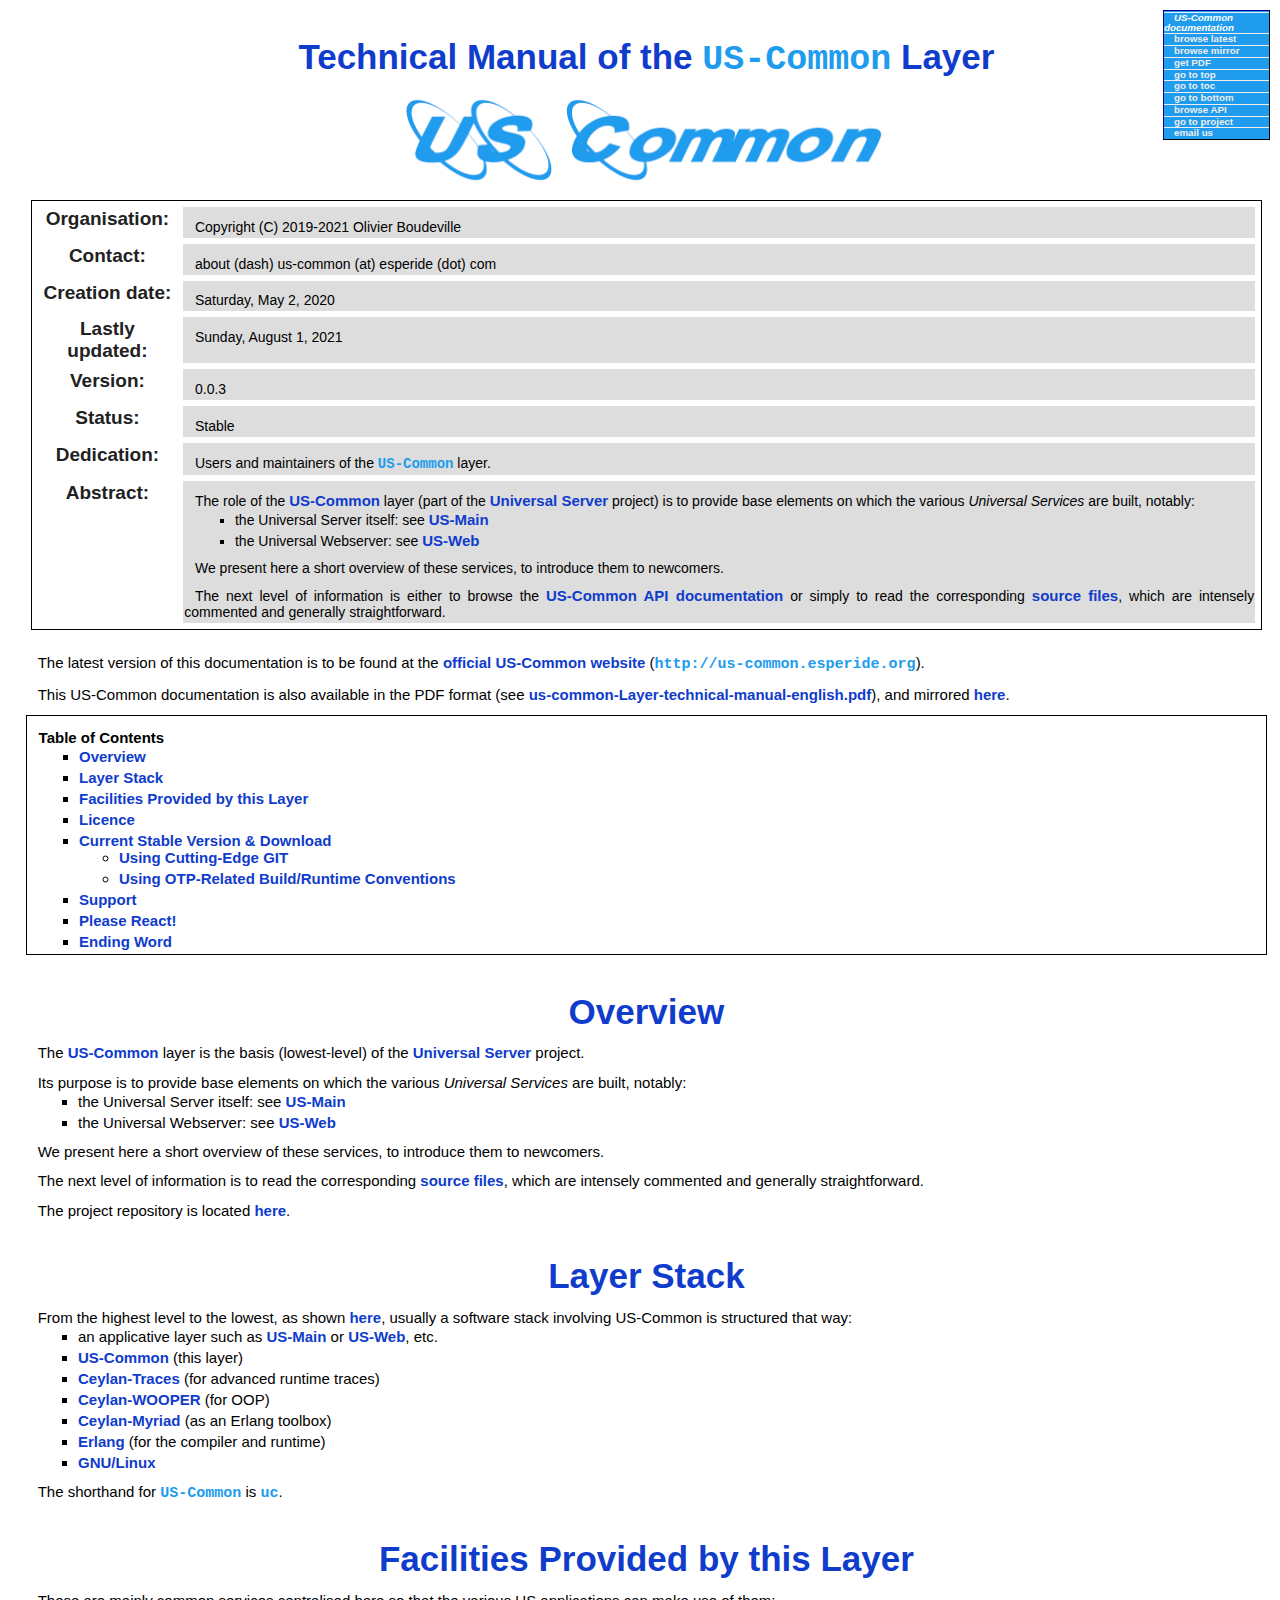
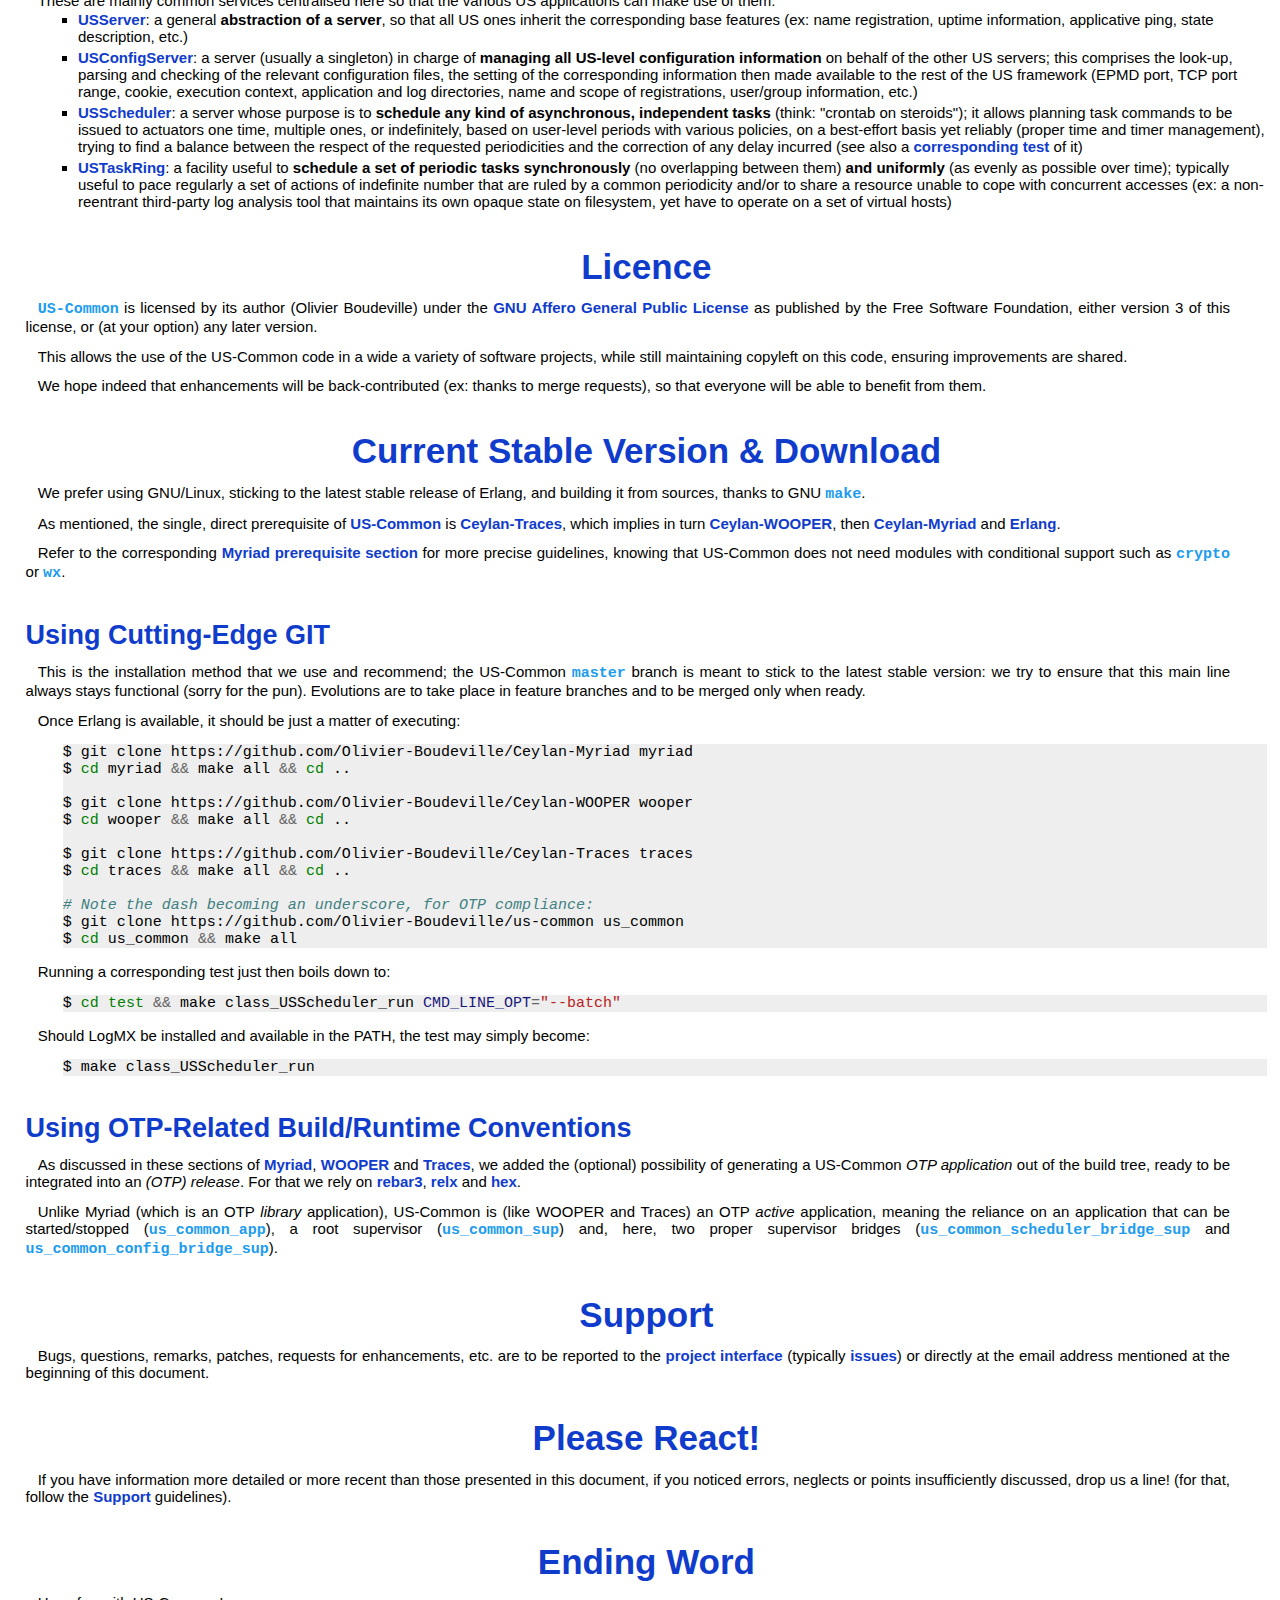
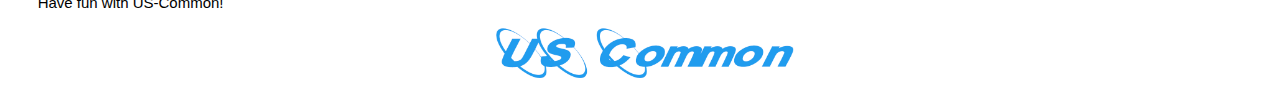
==== us-common-technical-manual-english.html @ 62f4a08a "US-Common doc updated." ====
<?xml version="1.0" encoding="utf-8" ?>
<!DOCTYPE html PUBLIC "-//W3C//DTD XHTML 1.0 Transitional//EN" "http://www.w3.org/TR/xhtml1/DTD/xhtml1-transitional.dtd">
<html xmlns="http://www.w3.org/1999/xhtml" xml:lang="en" lang="en">
<head>
<meta http-equiv="Content-Type" content="text/html; charset=utf-8" />
<meta name="generator" content="Docutils 0.17.1: http://docutils.sourceforge.net/" />
<title>Welcome to the US-Common documentation</title>
<meta content="US-Common" name="keywords" />
<link rel="stylesheet" href="pygments-default.css" type="text/css" />
<link rel="stylesheet" href="us-common.css" type="text/css" />
<link href="us-common-icon.png" rel="icon">
<meta name="viewport" content="width=device-width, initial-scale=1.0">
</head>
<body>
<div class="document" id="technical-manual-of-the-us-common-layer">
<h1 class="title">Technical Manual of the <tt class="docutils literal"><span class="pre">US-Common</span></tt> Layer</h1>

<span class="target" id="top"></span><p><span class="raw-html"><a name="us-common_top"></a></span></p>
<p><span class="raw-html"><div class="banner"><p><em>US-Common documentation</em> <a href="http://us-common.esperide.org">browse latest</a> <a href="https://olivier-boudeville.github.io/us-common/index.html">browse mirror</a> <a href="us-common-technical-manual-english.pdf">get PDF</a> <a href="#us-common_top">go to top</a> <a href="#us-common_toc">go to toc</a> <a href="#us-common_bottom">go to bottom</a> <a href="api-doc/index.html">browse API</a> <a href="https://github.com/Olivier-Boudeville/us-common">go to project</a> <a href="mailto:about(dash)us-common(at)esperide(dot)com?subject=[US-Common]%20Remark">email us</a></p></div></span></p>
<p><span class="raw-html"><center><img src="us-common-title.png" width="40%"></img></span>
</p>
<table class="docutils field-list" frame="void" rules="none">
<col class="field-name" />
<col class="field-body" />
<tbody valign="top">
<tr class="field"><th class="field-name">Organisation:</th><td class="field-body"><p class="first">Copyright (C) 2019-2021 Olivier Boudeville</p>
</td>
</tr>
<tr class="field"><th class="field-name">Contact:</th><td class="field-body"><p class="first">about (dash) us-common (at) esperide (dot) com</p>
</td>
</tr>
<tr class="field"><th class="field-name">Creation date:</th><td class="field-body"><p class="first">Saturday, May 2, 2020</p>
</td>
</tr>
<tr class="field"><th class="field-name">Lastly updated:</th><td class="field-body"><p class="first">Sunday, August 1, 2021</p>
</td>
</tr>
<tr class="field"><th class="field-name">Version:</th><td class="field-body"><p class="first">0.0.3</p>
</td>
</tr>
<tr class="field"><th class="field-name">Status:</th><td class="field-body"><p class="first">Stable</p>
</td>
</tr>
<tr class="field"><th class="field-name">Dedication:</th><td class="field-body"><p class="first">Users and maintainers of the <tt class="docutils literal"><span class="pre">US-Common</span></tt> layer.</p>
</td>
</tr>
<tr class="field"><th class="field-name">Abstract:</th><td class="field-body"><p class="first">The role of the <a class="reference external" href="http://us-common.esperide.org/">US-Common</a> layer (part of the <a class="reference external" href="https://github.com/Olivier-Boudeville/Universal-Server">Universal Server</a> project) is to provide base elements on which the various <em>Universal Services</em> are built, notably:</p>
<ul class="simple">
<li>the Universal Server itself: see <a class="reference external" href="http://us-main.esperide.org/">US-Main</a></li>
<li>the Universal Webserver: see <a class="reference external" href="http://us-web.esperide.org/">US-Web</a></li>
</ul>
<p>We present here a short overview of these services, to introduce them to newcomers.</p>
<p class="last">The next level of information is either to browse the <a class="reference external" href="api-doc/index.html">US-Common API documentation</a> or simply to read the corresponding <a class="reference external" href="https://github.com/Olivier-Boudeville/us-common/tree/master/src">source files</a>, which are intensely commented and generally straightforward.</p>
</td>
</tr>
</tbody>
</table>
<p><span class="raw-html"></center></span></p>
<p>The latest version of this documentation is to be found at the <a class="reference external" href="http://us-common.esperide.org">official US-Common website</a> (<tt class="docutils literal"><span class="pre">http://us-common.esperide.org</span></tt>).</p>
<p><span class="raw-html">This US-Common documentation is also available in the PDF format (see <a href="us-common-technical-manual-english.pdf">us-common-Layer-technical-manual-english.pdf</a>), and mirrored <a href="https://olivier-boudeville.github.io/us-common/">here</a>.</span></p>
<p></p>
<p></p>
<p><span class="raw-html"><a name="us-common_toc"></a></span></p>
<div class="contents topic" id="id1">
<span id="table-of-contents"></span><p class="topic-title"><strong>Table of Contents</strong></p>
<ul class="simple">
<li><a class="reference internal" href="#overview" id="id16">Overview</a></li>
<li><a class="reference internal" href="#layer-stack" id="id17">Layer Stack</a></li>
<li><a class="reference internal" href="#facilities-provided-by-this-layer" id="id18">Facilities Provided by this Layer</a></li>
<li><a class="reference internal" href="#licence" id="id19">Licence</a></li>
<li><a class="reference internal" href="#current-stable-version-download" id="id20">Current Stable Version &amp; Download</a><ul>
<li><a class="reference internal" href="#using-cutting-edge-git" id="id21">Using Cutting-Edge GIT</a></li>
<li><a class="reference internal" href="#using-otp-related-build-runtime-conventions" id="id22">Using OTP-Related Build/Runtime Conventions</a></li>
</ul>
</li>
<li><a class="reference internal" href="#support" id="id23">Support</a></li>
<li><a class="reference internal" href="#please-react" id="id24">Please React!</a></li>
<li><a class="reference internal" href="#ending-word" id="id25">Ending Word</a></li>
</ul>
</div>
<p></p>
<div class="section" id="overview">
<h1><a class="toc-backref" href="#id16">Overview</a></h1>
<p>The <a class="reference external" href="http://us-common.esperide.org/">US-Common</a> layer is the basis (lowest-level) of the <a class="reference external" href="https://github.com/Olivier-Boudeville/Universal-Server">Universal Server</a> project.</p>
<p>Its purpose is to provide base elements on which the various <em>Universal Services</em> are built, notably:</p>
<ul class="simple">
<li>the Universal Server itself: see <a class="reference external" href="http://us.esperide.org/">US-Main</a></li>
<li>the Universal Webserver: see <a class="reference external" href="http://us-web.esperide.org/">US-Web</a></li>
</ul>
<p>We present here a short overview of these services, to introduce them to newcomers.</p>
<p>The next level of information is to read the corresponding <a class="reference external" href="https://github.com/Olivier-Boudeville/us-common/tree/master/src">source files</a>, which are intensely commented and generally straightforward.</p>
<p>The project repository is located <a class="reference external" href="https://github.com/Olivier-Boudeville/us-common">here</a>.</p>
</div>
<div class="section" id="layer-stack">
<h1><a class="toc-backref" href="#id17">Layer Stack</a></h1>
<p>From the highest level to the lowest, as shown <a class="reference external" href="https://github.com/Olivier-Boudeville/Universal-Server">here</a>, usually a software stack involving US-Common is structured that way:</p>
<ul class="simple">
<li>an applicative layer such as <a class="reference external" href="http://us-main.esperide.org/">US-Main</a> or <a class="reference external" href="http://us-web.esperide.org/">US-Web</a>, etc.</li>
<li><a class="reference external" href="http://us-common.esperide.org/">US-Common</a> (this layer)</li>
<li><a class="reference external" href="http://traces.esperide.org">Ceylan-Traces</a> (for advanced runtime traces)</li>
<li><a class="reference external" href="http://wooper.esperide.org">Ceylan-WOOPER</a> (for OOP)</li>
<li><a class="reference external" href="http://myriad.esperide.org">Ceylan-Myriad</a> (as an Erlang toolbox)</li>
<li><a class="reference external" href="http://erlang.org">Erlang</a> (for the compiler and runtime)</li>
<li><a class="reference external" href="https://en.wikipedia.org/wiki/Linux">GNU/Linux</a></li>
</ul>
<p>The shorthand for <tt class="docutils literal"><span class="pre">US-Common</span></tt> is <tt class="docutils literal">uc</tt>.</p>
<p></p>
</div>
<div class="section" id="facilities-provided-by-this-layer">
<h1><a class="toc-backref" href="#id18">Facilities Provided by this Layer</a></h1>
<p>These are mainly common services centralised here so that the various US applications can make use of them:</p>
<ul class="simple">
<li><a class="reference external" href="https://github.com/Olivier-Boudeville/us-common/blob/master/src/class_USServer.erl">USServer</a>: a general <strong>abstraction of a server</strong>, so that all US ones inherit the corresponding base features (ex: name registration, uptime information, applicative ping, state description, etc.)</li>
<li><a class="reference external" href="https://github.com/Olivier-Boudeville/us-common/blob/master/src/class_USConfigServer.erl">USConfigServer</a>: a server (usually a singleton) in charge of <strong>managing all US-level configuration information</strong> on behalf of the other US servers; this comprises the look-up, parsing and checking of the relevant configuration files, the setting of the corresponding information then made available to the rest of the US framework (EPMD port, TCP port range, cookie, execution context, application and log directories, name and scope of registrations, user/group information, etc.)</li>
<li><a class="reference external" href="https://github.com/Olivier-Boudeville/us-common/blob/master/src/class_USScheduler.erl">USScheduler</a>: a server whose purpose is to <strong>schedule any kind of asynchronous, independent tasks</strong> (think: &quot;crontab on steroids&quot;); it allows planning task commands to be issued to actuators one time, multiple ones, or indefinitely, based on user-level periods with various policies, on a best-effort basis yet reliably (proper time and timer management), trying to find a balance between the respect of the requested periodicities and the correction of any delay incurred (see also a <a class="reference external" href="https://github.com/Olivier-Boudeville/us-common/blob/master/test/class_USScheduler_test.erl">corresponding test</a> of it)</li>
<li><a class="reference external" href="https://github.com/Olivier-Boudeville/us-common/blob/master/src/class_USTaskRing.erl">USTaskRing</a>: a facility useful to <strong>schedule a set of periodic tasks synchronously</strong> (no overlapping between them) <strong>and uniformly</strong> (as evenly as possible over time); typically useful to pace regularly a set of actions of indefinite number that are ruled by a common periodicity and/or to share a resource unable to cope with concurrent accesses (ex: a non-reentrant third-party log analysis tool that maintains its own opaque state on filesystem, yet have to operate on a set of virtual hosts)</li>
</ul>
</div>
<div class="section" id="licence">
<span id="free-software"></span><h1><a class="toc-backref" href="#id19">Licence</a></h1>
<p><tt class="docutils literal"><span class="pre">US-Common</span></tt> is licensed by its author (Olivier Boudeville) under the <a class="reference external" href="https://www.gnu.org/licenses/agpl-3.0.en.html">GNU Affero General Public License</a> as published by the Free Software Foundation, either version 3 of this license, or (at your option) any later version.</p>
<p>This allows the use of the US-Common code in a wide a variety of software projects, while still maintaining copyleft on this code, ensuring improvements are shared.</p>
<p>We hope indeed that enhancements will be back-contributed (ex: thanks to merge requests), so that everyone will be able to benefit from them.</p>
</div>
<div class="section" id="current-stable-version-download">
<h1><a class="toc-backref" href="#id20">Current Stable Version &amp; Download</a></h1>
<p>We prefer using GNU/Linux, sticking to the latest stable release of Erlang, and building it from sources, thanks to GNU <tt class="docutils literal">make</tt>.</p>
<p>As mentioned, the single, direct prerequisite of <a class="reference external" href="https://github.com/Olivier-Boudeville/US-Common">US-Common</a> is <a class="reference external" href="https://github.com/Olivier-Boudeville/Ceylan-Traces">Ceylan-Traces</a>, which implies in turn <a class="reference external" href="https://github.com/Olivier-Boudeville/Ceylan-WOOPER">Ceylan-WOOPER</a>, then <a class="reference external" href="https://github.com/Olivier-Boudeville/Ceylan-Myriad">Ceylan-Myriad</a> and <a class="reference external" href="http://erlang.org">Erlang</a>.</p>
<p>Refer to the corresponding <a class="reference external" href="http://myriad.esperide.org#prerequisites">Myriad prerequisite section</a>  for more precise guidelines, knowing that US-Common does not need modules with conditional support such as <tt class="docutils literal">crypto</tt> or <tt class="docutils literal">wx</tt>.</p>
<div class="section" id="using-cutting-edge-git">
<h2><a class="toc-backref" href="#id21">Using Cutting-Edge GIT</a></h2>
<p>This is the installation method that we use and recommend; the US-Common <tt class="docutils literal">master</tt> branch is meant to stick to the latest stable version: we try to ensure that this main line always stays functional (sorry for the pun). Evolutions are to take place in feature branches and to be merged only when ready.</p>
<p>Once Erlang is available, it should be just a matter of executing:</p>
<pre class="code bash literal-block">
$ git clone https://github.com/Olivier-Boudeville/Ceylan-Myriad myriad
$ <span class="nb">cd</span> myriad <span class="o">&amp;&amp;</span> make all <span class="o">&amp;&amp;</span> <span class="nb">cd</span> ..

$ git clone https://github.com/Olivier-Boudeville/Ceylan-WOOPER wooper
$ <span class="nb">cd</span> wooper <span class="o">&amp;&amp;</span> make all <span class="o">&amp;&amp;</span> <span class="nb">cd</span> ..

$ git clone https://github.com/Olivier-Boudeville/Ceylan-Traces traces
$ <span class="nb">cd</span> traces <span class="o">&amp;&amp;</span> make all <span class="o">&amp;&amp;</span> <span class="nb">cd</span> ..

<span class="c1"># Note the dash becoming an underscore, for OTP compliance:
</span>$ git clone https://github.com/Olivier-Boudeville/us-common us_common
$ <span class="nb">cd</span> us_common <span class="o">&amp;&amp;</span> make all
</pre>
<p>Running a corresponding test just then boils down to:</p>
<pre class="code bash literal-block">
$ <span class="nb">cd</span> <span class="nb">test</span> <span class="o">&amp;&amp;</span> make class_USScheduler_run <span class="nv">CMD_LINE_OPT</span><span class="o">=</span><span class="s2">&quot;--batch&quot;</span>
</pre>
<p>Should LogMX be installed and available in the PATH, the test may simply become:</p>
<pre class="code bash literal-block">
$ make class_USScheduler_run
</pre>
<p><span class="raw-html"><a name="otp"></a></span></p>
</div>
<div class="section" id="using-otp-related-build-runtime-conventions">
<span id="otp-build"></span><h2><a class="toc-backref" href="#id22">Using OTP-Related Build/Runtime Conventions</a></h2>
<p>As discussed in these sections of <a class="reference external" href="http://myriad.esperide.org/myriad.html#otp">Myriad</a>, <a class="reference external" href="http://wooper.esperide.org/index.html#otp">WOOPER</a> and <a class="reference external" href="http://traces.esperide.org/index.html#otp">Traces</a>, we added the (optional) possibility of generating a US-Common <em>OTP application</em> out of the build tree, ready to be integrated into an <em>(OTP) release</em>. For that we rely on <a class="reference external" href="https://www.rebar3.org/">rebar3</a>, <a class="reference external" href="https://github.com/erlware/relx">relx</a> and <a class="reference external" href="https://hex.pm/">hex</a>.</p>
<p>Unlike Myriad (which is an OTP <em>library</em> application), US-Common is (like WOOPER and Traces) an OTP <em>active</em> application, meaning the reliance on an application that can be started/stopped (<tt class="docutils literal">us_common_app</tt>), a root supervisor (<tt class="docutils literal">us_common_sup</tt>) and, here, two proper supervisor bridges (<tt class="docutils literal">us_common_scheduler_bridge_sup</tt> and <tt class="docutils literal">us_common_config_bridge_sup</tt>).</p>
</div>
</div>
<div class="section" id="support">
<h1><a class="toc-backref" href="#id23">Support</a></h1>
<p>Bugs, questions, remarks, patches, requests for enhancements, etc. are to be reported to the <a class="reference external" href="https://github.com/Olivier-Boudeville/us-common">project interface</a> (typically <a class="reference external" href="https://github.com/Olivier-Boudeville/us-common/issues">issues</a>) or directly at the email address mentioned at the beginning of this document.</p>
</div>
<div class="section" id="please-react">
<h1><a class="toc-backref" href="#id24">Please React!</a></h1>
<p>If you have information more detailed or more recent than those presented in this document, if you noticed errors, neglects or points insufficiently discussed, drop us a line! (for that, follow the <a class="reference internal" href="#support">Support</a> guidelines).</p>
</div>
<div class="section" id="ending-word">
<h1><a class="toc-backref" href="#id25">Ending Word</a></h1>
<p>Have fun with US-Common!</p>
<p><span class="raw-html"><center><img src="us-common-title.png" width="25%"></img></center></span>
</p>
<p><span class="raw-html"><a name="us-common_bottom"></a></span></p>
</div>
</div>
</body>
</html>
---- pygments-default.css ----
/* generated with ``pygmentize -S default -f html -a pre.code`` */
pre.code .hll { background-color: #ffffcc }
pre.code  { background: #f8f8f8; }
pre.code .c { color: #408080; font-style: italic } /* Comment */
pre.code .err { border: 1px solid #FF0000 } /* Error */
pre.code .k { color: #008000; font-weight: bold } /* Keyword */
pre.code .o { color: #666666 } /* Operator */
pre.code .cm { color: #408080; font-style: italic } /* Comment.Multiline */
pre.code .cp { color: #BC7A00 } /* Comment.Preproc */
pre.code .c1 { color: #408080; font-style: italic } /* Comment.Single */
pre.code .cs { color: #408080; font-style: italic } /* Comment.Special */
pre.code .gd { color: #A00000 } /* Generic.Deleted */
pre.code .ge { font-style: italic } /* Generic.Emph */
pre.code .gr { color: #FF0000 } /* Generic.Error */
pre.code .gh { color: #000080; font-weight: bold } /* Generic.Heading */
pre.code .gi { color: #00A000 } /* Generic.Inserted */
pre.code .go { color: #808080 } /* Generic.Output */
pre.code .gp { color: #000080; font-weight: bold } /* Generic.Prompt */
pre.code .gs { font-weight: bold } /* Generic.Strong */
pre.code .gu { color: #800080; font-weight: bold } /* Generic.Subheading */
pre.code .gt { color: #0040D0 } /* Generic.Traceback */
pre.code .kc { color: #008000; font-weight: bold } /* Keyword.Constant */
pre.code .kd { color: #008000; font-weight: bold } /* Keyword.Declaration */
pre.code .kn { color: #008000; font-weight: bold } /* Keyword.Namespace */
pre.code .kp { color: #008000 } /* Keyword.Pseudo */
pre.code .kr { color: #008000; font-weight: bold } /* Keyword.Reserved */
pre.code .kt { color: #B00040 } /* Keyword.Type */
pre.code .m { color: #666666 } /* Literal.Number */
pre.code .s { color: #BA2121 } /* Literal.String */
pre.code .na { color: #7D9029 } /* Name.Attribute */
pre.code .nb { color: #008000 } /* Name.Builtin */
pre.code .nc { color: #0000FF; font-weight: bold } /* Name.Class */
pre.code .no { color: #880000 } /* Name.Constant */
pre.code .nd { color: #AA22FF } /* Name.Decorator */
pre.code .ni { color: #999999; font-weight: bold } /* Name.Entity */
pre.code .ne { color: #D2413A; font-weight: bold } /* Name.Exception */
pre.code .nf { color: #0000FF } /* Name.Function */
pre.code .nl { color: #A0A000 } /* Name.Label */
pre.code .nn { color: #0000FF; font-weight: bold } /* Name.Namespace */
pre.code .nt { color: #008000; font-weight: bold } /* Name.Tag */
pre.code .nv { color: #19177C } /* Name.Variable */
pre.code .ow { color: #AA22FF; font-weight: bold } /* Operator.Word */
pre.code .w { color: #bbbbbb } /* Text.Whitespace */
pre.code .mf { color: #666666 } /* Literal.Number.Float */
pre.code .mh { color: #666666 } /* Literal.Number.Hex */
pre.code .mi { color: #666666 } /* Literal.Number.Integer */
pre.code .mo { color: #666666 } /* Literal.Number.Oct */
pre.code .sb { color: #BA2121 } /* Literal.String.Backtick */
pre.code .sc { color: #BA2121 } /* Literal.String.Char */
pre.code .sd { color: #BA2121; font-style: italic } /* Literal.String.Doc */
pre.code .s2 { color: #BA2121 } /* Literal.String.Double */
pre.code .se { color: #BB6622; font-weight: bold } /* Literal.String.Escape */
pre.code .sh { color: #BA2121 } /* Literal.String.Heredoc */
pre.code .si { color: #BB6688; font-weight: bold } /* Literal.String.Interpol */
pre.code .sx { color: #008000 } /* Literal.String.Other */
pre.code .sr { color: #BB6688 } /* Literal.String.Regex */
pre.code .s1 { color: #BA2121 } /* Literal.String.Single */
pre.code .ss { color: #19177C } /* Literal.String.Symbol */
pre.code .bp { color: #008000 } /* Name.Builtin.Pseudo */
pre.code .vc { color: #19177C } /* Name.Variable.Class */
pre.code .vg { color: #19177C } /* Name.Variable.Global */
pre.code .vi { color: #19177C } /* Name.Variable.Instance */
pre.code .il { color: #666666 } /* Literal.Number.Integer.Long */
---- us-common.css ----
/* This document is a part of the Universal Server Project */
/* Standard Cascading Style Sheet File */


/* Created: 24 May 2003 */

/* Author: Olivier Boudeville */
/* (olivier (dot) boudeville (at) esperide (dot) com) */
/* Updated: Michal Guerquin (michalg@gmail.com) */


pre.code {
	margin-left: 3%;
	background: #eeeeee;
	text-indent: 0%;
}


.literal {
	color: #209CEE;
	font-weight: bold;
}


/* For command printouts: */
.literal-block {
	background: #d1f1f1;
	margin-left: 2%;
}


div.box {
	color: #FF0000;
	background: #FFFFFF;
	border: solid;
	padding: 5px;
	border-width: thin;
	text-align: left;
}


div.centered {
	text-align: center;
	margin-left: auto;
	margin-right: auto;
}


div.contents {
	border: solid;
	border-width: thin;
}


body {
	color: #000000;
	background: #FFFFFF;
	font-family: arial, helvetica, sans-serif;
	font-size: 15px;
	text-align: left;
	margin-left: 2%;
	margin-right: 1%;
	margin-top: 2%;
	margin-bottom: 2%;
}


/* At least most titles are hyperlinks, thus changing for example colors in h1,
   h2, etc. is often useless.
 */


h1.Huge {
	color: #00FF00;
	background: transparent;
	font-size: 70px;
	font-weight: bold;
	font-family: Verdana, serif;
	margin-top: 0%;
	margin-bottom: 0;
	margin-left: 2%;
	margin-right: 2%;
	text-align: center;
}


h1.Big {
	color: #00FF00;
	font-family: "Lucida Sans Unicode", serif;
	font-size: 40px;
}


h1 {
	color: #103CCC;
	font-size: 35px;
	background: transparent;
	font-weight: bold;
	text-align: center;
	margin-top: 3%;
	margin-bottom: 1%;
	margin-left: 2%;
	margin-right: 2%;
}


h2 {
	color: #00FF00;
	font-size: 27px;
	background: transparent;
	text-align: left;
	margin-top: 3%;
	margin-bottom: 1%;
}


h3 {
	color: #444444;
	font-size: 22px;
	background: transparent;
	margin-top: 2%;
	margin-bottom: 1%;
	margin-left: 7%;
	margin-right: 4%;
}


h4 {
	color: #3161fc;
	font-size: 20px;
	margin-left: 10%;
	margin-right: 7%;
	margin-top: 2%;
	margin-bottom: 1%;
	font-weight: bold;
}


h5 {
	color: #1c3071;
	font-size: 16px;
	margin-left: 15%;
	margin-right: 15%;
	font-weight: bold;
	margin-top: 2%;
	margin-bottom: 1%;
}


h6 {
	color: #FF0000;
	font-size: 15px;
	margin-left: 30%;
	margin-right: 5%;
	font-weight: bold;
	margin-top: 2%;
	margin-bottom: 1%;
}


h7 {
	color: #555555;
	font-size: 15px;
	margin-left: 10%;
	margin-right: 5%;
	font-weight: bold;
	margin-top: 2%;
	margin-bottom: 1%;
}


div.Visited {
	color: #CCCCCC;
	font-size: 20px;
}


dl {
	color: #000000;
	margin-top: 1%;
	margin-bottom: 1%;
	font-size: 16px;
	margin-left: 8%;
	margin-right: 2%;
	text-align: left;
	font-weight: bold;
}


dt {
	color: #000000;
	background: #00FF00;
	font-weight: bold;
	text-indent: 5px;
	line-height: 1.3;
	margin-left: 0%;
	margin-right: 0%;
	margin-top: 1%;
	margin-bottom: 1%;
}


dd {
	font-size: 16px;
	font-weight: normal;
	margin-top: 0%;
	margin-bottom: 2%;
}


p {
	margin-top: 1%;
	margin-bottom: 2px;
	margin-left: 0%;
	margin-right: 3%;
	text-align: justify;
	text-indent: 1%;
}


ul {
	/*color: #353535;*/
	margin-top: 0%;
	margin-bottom: 0%;
	margin-left: 1%;
	text-align: left;
	list-style: square;
	margin-right: 0%;
}


ol {
	/*color: #353535;*/
	margin-top: 0%;
	margin-bottom: 0%;
	margin-left: 1%;
	text-align: left;
	list-style: decimal;
	margin-right: 0%;
}


ul li {
	/*color: #333333;*/
	margin-top: 0%;
	margin-bottom: 4px;
	margin-left: 0%;
	margin-right: 0%;
}


ol li {
	/*color: #333333;*/
	margin-top: 0%;
	margin-bottom: 4px;
	margin-left: 0%;
	margin-right: 0%;
}


ul li ul {
	list-style: circle;
	margin-left: 0%;
}


ul ul ul li {
	list-style: disc;
}


pre {
	font-family: monospace, serif;
}


table {
	color: #000000;
	margin: 5px;
	margin-top: 1%;
	margin-bottom: 2%;
	border: solid;
	border-width: thin;
	border-collapse: separate;
	border-spacing: 5pt;
}


table caption {
	font-size: 15px;
	caption-side: bottom;
	text-align: center;
	font-style: italic;
}

table p, table dl, ol p, ul p, dl p, blockquote p, .note p, .note ul, .note ol, .note dl, li pre, dd pre {
	margin-left: 0;
	margin-right: 0;
}


div.admonition, div.attention, div.caution, div.danger, div.error,
div.hint, div.important, div.note, div.tip, div.warning {
	margin: 2em ;
	border: medium outset ;
	padding: 1em }

div.admonition p.admonition-title, div.hint p.admonition-title,
div.important p.admonition-title, div.note p.admonition-title,
div.tip p.admonition-title {
	font-weight: bold ;
	font-family: sans-serif }

div.attention p.admonition-title, div.caution p.admonition-title,
div.danger p.admonition-title, div.error p.admonition-title,
div.warning p.admonition-title, .code .error {
	color: red ;
	font-weight: bold ;
	font-family: sans-serif }

div.dedication {
	margin: 2em 5em ;
	text-align: center ;
	font-style: italic }

div.dedication p.topic-title {
	font-weight: bold ;
	font-style: normal }

div.figure {
	margin-left: 2em ;
	margin-right: 2em }

div.footer, div.header {
	clear: both;
	font-size: smaller }

div.line-block {
	display: block ;
	margin-top: 1em ;
	margin-bottom: 1em }

div.line-block div.line-block {
	margin-top: 0 ;
	margin-bottom: 0 ;
	margin-left: 1.5em }

div.sidebar {
	margin: 0 0 0.5em 1em ;
	border: medium outset ;
	padding: 1em ;
	background-color: #ffffee ;
	width: 40% ;
	float: right ;
	clear: right }


tr {
	font-family: arial, helvetica, sans-serif;
	font-size: 15px;
	border: thin;
}


th {
	color: #222222;
	font-family: arial, helvetica, sans-serif;
	font-weight: bold;
	font-size: 19px;
	text-align: center;
}


td {
	background: #dddddd;
	font-size: 14px;
}


p.top {
	background: #00FF00;
	margin-left: 1%;
	margin-right: 1%;
}


blockquote {
	margin-left: 8%;
	margin-right: 8%;
	border: thin ridge #DDDDDD;
}


blockquote pre {
	margin-left: 1%;
	margin-right: 1%;
}


/* For code snippets in blockquotes: */

.line {
	font-family: monospace, serif;
}


.line-block {
	font-family: monospace, serif;
	font-size: 14px;
}



#responsive-image-full {
	width: 95%;
	height: auto;
}


#responsive-image-large {
	width: 70%;
	height: auto;
}


#responsive-image-intermediate {
	width: 55%;
	height: auto;
}


#responsive-image-medium {
	width: 40%;
	height: auto;
}


#responsive-image-reduced {
	width: 32%;
	height: auto;
}


#responsive-image-small {
	width: 25%;
	height: auto;
}


#responsive-image-tiny {
	width: 15%;
	height: auto;
}


#responsive-image-xsmall {
	width: 10%;
	height: auto;
}


a img {
	border: none;
	border-color: #000000;
}


dt a:link {
	font-weight: bold;
	color: #EFEFEF;
}


dt a:visited {
	font-weight: bold;
	color: #BABABA;
	margin-top: .8em;
}


td a {
	font-weight: bold;
	font-size: 15px;
}


a:link {
	color:#103CCC;
	background: transparent;
	font-weight: bold;
	text-decoration: none;
	/*font-size: 110%;    */
}


a:visited {
	color: #6666FF;
	background: transparent;
	font-weight: bold;
	text-decoration: none;
}


a:hover {
	text-decoration: underline;
}



code {
	color: #FF0000;
	font-size: 17px;
	font-weight: normal;
	font-family: Courier, serif;
	/* disabled:
	background: #00FF00;
	border-left-style: solid;
	border-left-width: 3px;
	border-right-style: none;
	border-top-style: none;
	border-bottom-style: none;
	*/
}


b {
	color: #000000;
	font-size: 16px;
	font-weight: bold;
}


/* Taken from http://www.w3.org/Style/Examples/007/menus.html */

div.banner {
	/*background: #00FF00;*/
	margin: 0;
	font-size: 65%;
	font-weight: bold;
	line-height: 1.0;
	text-align: center;
	position: fixed;
	top: 1em;
	left: auto;
	width: 11em;
	right: 1em;
}


div.banner p {
	/*color: #00FF00;*/
	background: #209CEE;
	margin-left: 0em;
	padding: 0em;
	font-family: Arial, sans-serif;
	border: thin outset #000044;
	margin-top: 0%;
	margin-bottom: 0%;
	margin-left: 0%;
	margin-right: 0%;
}


div.banner a, div.banner em { display: block; margin-top: 1px; margin-bottom: 1px; }
div.banner a, div.banner em { border-top: 1px groove #EEEEEE; text-indent: 10px; } /* separator */
div.banner a:first-child { border-top: none; }
div.banner em { color: #FFFFFF; font-weight: bold; } /* head of column */

div.banner a:link { color: #EEEEEE; text-decoration: none; }
div.banner a:visited { color: #CCCCCC; text-decoration: none; }
div.banner a:hover { color: #000000; background: #FFFFFF; }
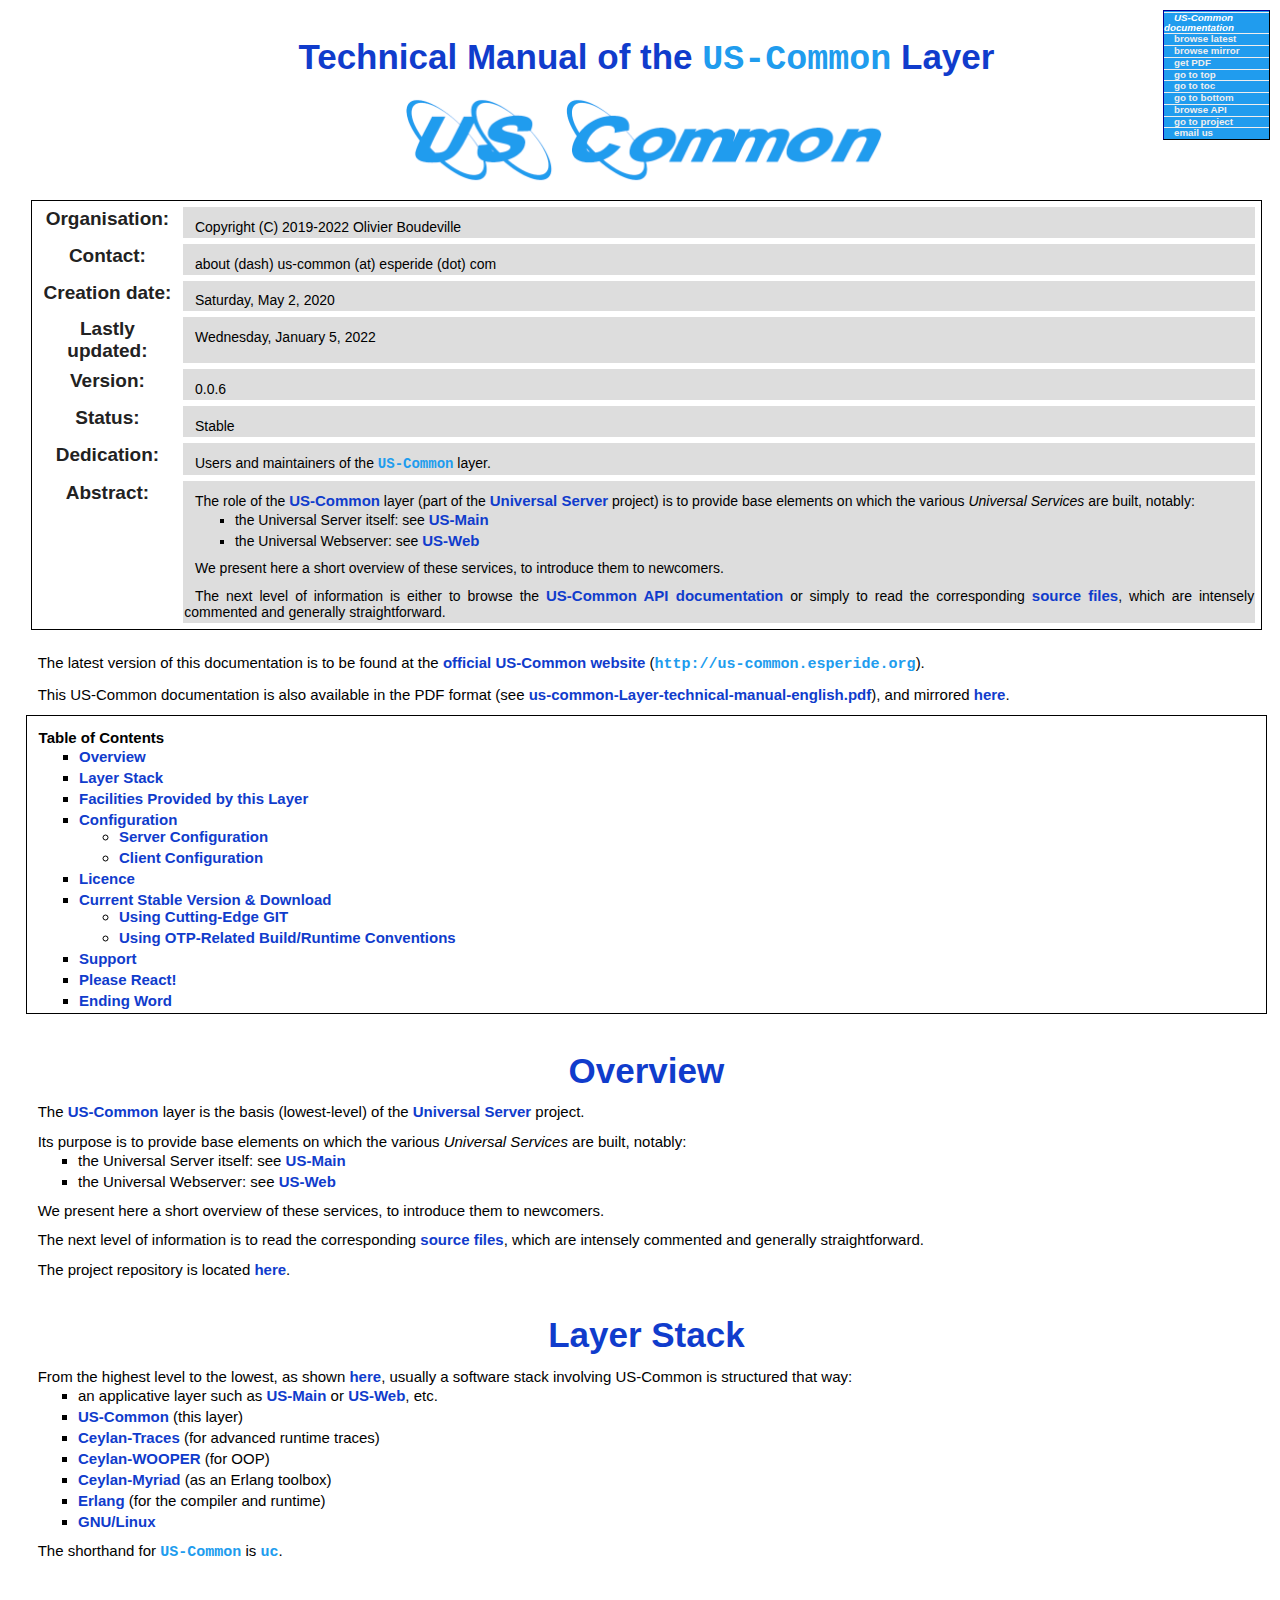
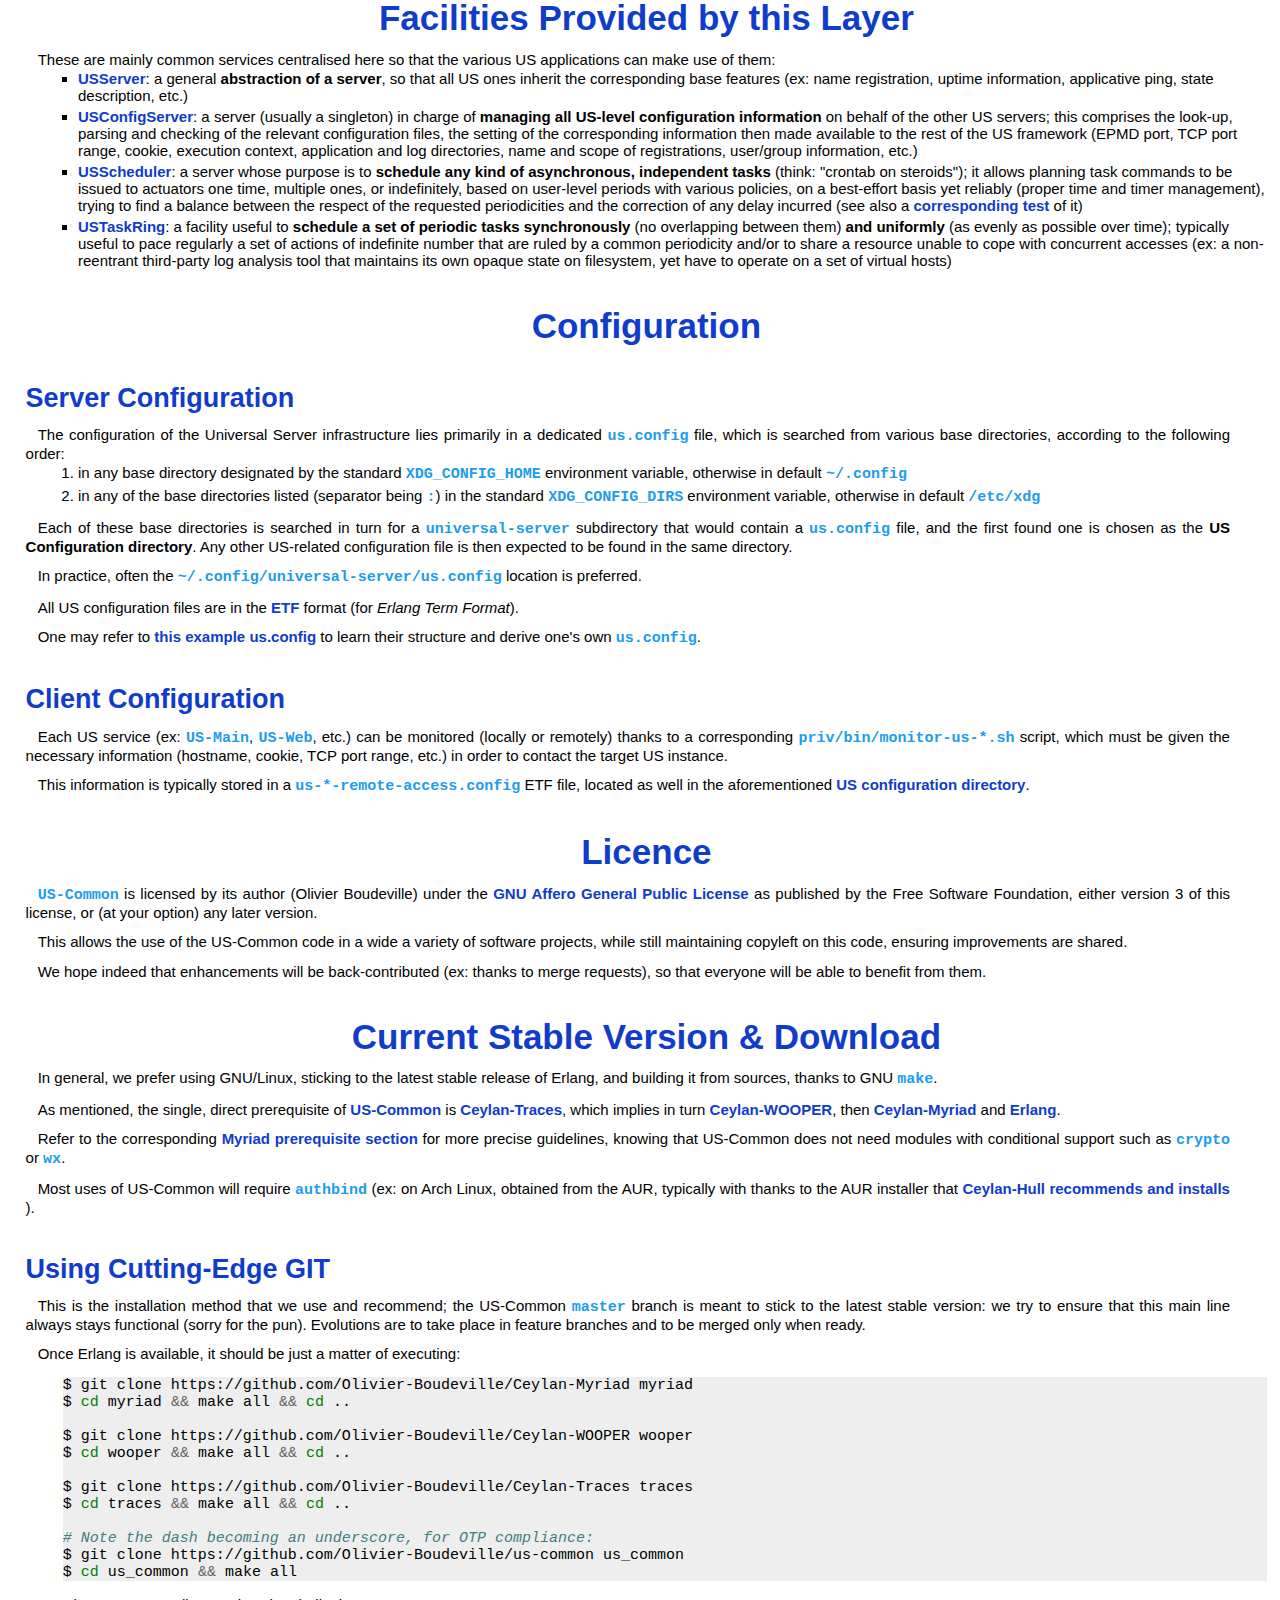
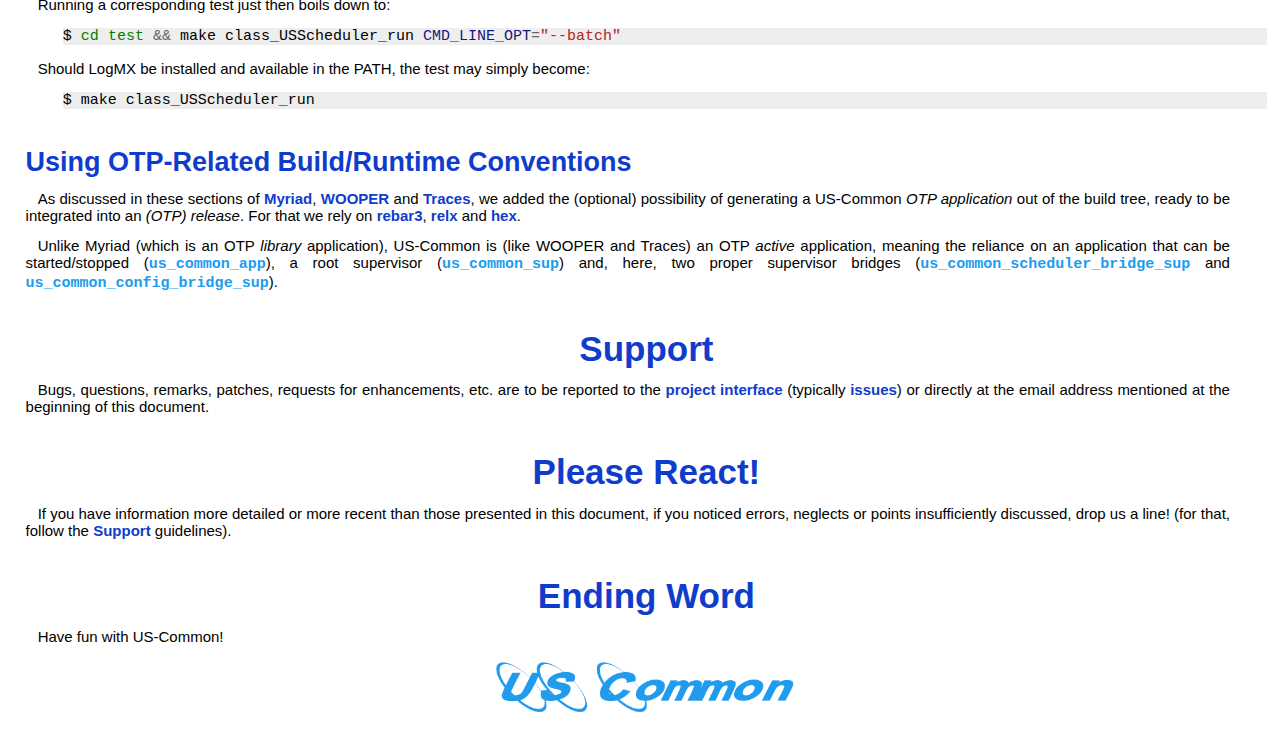
==== commit b2081005: "US-Common doc updated." ====
--- a/us-common-technical-manual-english.html
+++ b/us-common-technical-manual-english.html
@@ -3,7 +3,7 @@
 <html xmlns="http://www.w3.org/1999/xhtml" xml:lang="en" lang="en">
 <head>
 <meta http-equiv="Content-Type" content="text/html; charset=utf-8" />
-<meta name="generator" content="Docutils 0.17.1: http://docutils.sourceforge.net/" />
+<meta name="generator" content="Docutils 0.16: http://docutils.sourceforge.net/" />
 <title>Welcome to the US-Common documentation</title>
 <meta content="US-Common" name="keywords" />
 <link rel="stylesheet" href="pygments-default.css" type="text/css" />
@@ -23,7 +23,7 @@
 <col class="field-name" />
 <col class="field-body" />
 <tbody valign="top">
-<tr class="field"><th class="field-name">Organisation:</th><td class="field-body"><p class="first">Copyright (C) 2019-2021 Olivier Boudeville</p>
+<tr class="field"><th class="field-name">Organisation:</th><td class="field-body"><p class="first">Copyright (C) 2019-2022 Olivier Boudeville</p>
 </td>
 </tr>
 <tr class="field"><th class="field-name">Contact:</th><td class="field-body"><p class="first">about (dash) us-common (at) esperide (dot) com</p>
@@ -32,10 +32,10 @@
 <tr class="field"><th class="field-name">Creation date:</th><td class="field-body"><p class="first">Saturday, May 2, 2020</p>
 </td>
 </tr>
-<tr class="field"><th class="field-name">Lastly updated:</th><td class="field-body"><p class="first">Sunday, August 1, 2021</p>
-</td>
-</tr>
-<tr class="field"><th class="field-name">Version:</th><td class="field-body"><p class="first">0.0.3</p>
+<tr class="field"><th class="field-name">Lastly updated:</th><td class="field-body"><p class="first">Wednesday, January 5, 2022</p>
+</td>
+</tr>
+<tr class="field"><th class="field-name">Version:</th><td class="field-body"><p class="first">0.0.6</p>
 </td>
 </tr>
 <tr class="field"><th class="field-name">Status:</th><td class="field-body"><p class="first">Stable</p>
@@ -67,15 +67,20 @@
 <li><a class="reference internal" href="#overview" id="id16">Overview</a></li>
 <li><a class="reference internal" href="#layer-stack" id="id17">Layer Stack</a></li>
 <li><a class="reference internal" href="#facilities-provided-by-this-layer" id="id18">Facilities Provided by this Layer</a></li>
-<li><a class="reference internal" href="#licence" id="id19">Licence</a></li>
-<li><a class="reference internal" href="#current-stable-version-download" id="id20">Current Stable Version &amp; Download</a><ul>
-<li><a class="reference internal" href="#using-cutting-edge-git" id="id21">Using Cutting-Edge GIT</a></li>
-<li><a class="reference internal" href="#using-otp-related-build-runtime-conventions" id="id22">Using OTP-Related Build/Runtime Conventions</a></li>
+<li><a class="reference internal" href="#configuration" id="id19">Configuration</a><ul>
+<li><a class="reference internal" href="#server-configuration" id="id20">Server Configuration</a></li>
+<li><a class="reference internal" href="#client-configuration" id="id21">Client Configuration</a></li>
 </ul>
 </li>
-<li><a class="reference internal" href="#support" id="id23">Support</a></li>
-<li><a class="reference internal" href="#please-react" id="id24">Please React!</a></li>
-<li><a class="reference internal" href="#ending-word" id="id25">Ending Word</a></li>
+<li><a class="reference internal" href="#licence" id="id22">Licence</a></li>
+<li><a class="reference internal" href="#current-stable-version-download" id="id23">Current Stable Version &amp; Download</a><ul>
+<li><a class="reference internal" href="#using-cutting-edge-git" id="id24">Using Cutting-Edge GIT</a></li>
+<li><a class="reference internal" href="#using-otp-related-build-runtime-conventions" id="id25">Using OTP-Related Build/Runtime Conventions</a></li>
+</ul>
+</li>
+<li><a class="reference internal" href="#support" id="id26">Support</a></li>
+<li><a class="reference internal" href="#please-react" id="id27">Please React!</a></li>
+<li><a class="reference internal" href="#ending-word" id="id28">Ending Word</a></li>
 </ul>
 </div>
 <p></p>
@@ -116,19 +121,40 @@
 <li><a class="reference external" href="https://github.com/Olivier-Boudeville/us-common/blob/master/src/class_USTaskRing.erl">USTaskRing</a>: a facility useful to <strong>schedule a set of periodic tasks synchronously</strong> (no overlapping between them) <strong>and uniformly</strong> (as evenly as possible over time); typically useful to pace regularly a set of actions of indefinite number that are ruled by a common periodicity and/or to share a resource unable to cope with concurrent accesses (ex: a non-reentrant third-party log analysis tool that maintains its own opaque state on filesystem, yet have to operate on a set of virtual hosts)</li>
 </ul>
 </div>
+<div class="section" id="configuration">
+<h1><a class="toc-backref" href="#id19">Configuration</a></h1>
+<div class="section" id="server-configuration">
+<h2><a class="toc-backref" href="#id20">Server Configuration</a></h2>
+<p id="us-configuration-directory">The configuration of the Universal Server infrastructure lies primarily in a dedicated <tt class="docutils literal">us.config</tt> file, which is searched from various base directories, according to the following order:</p>
+<ol class="arabic simple">
+<li>in any base directory designated by the standard <tt class="docutils literal">XDG_CONFIG_HOME</tt> environment variable, otherwise in default <tt class="docutils literal"><span class="pre">~/.config</span></tt></li>
+<li>in any of the base directories listed (separator being <tt class="docutils literal">:</tt>) in the standard <tt class="docutils literal">XDG_CONFIG_DIRS</tt> environment variable, otherwise in default <tt class="docutils literal">/etc/xdg</tt></li>
+</ol>
+<p>Each of these base directories is searched in turn for a <tt class="docutils literal"><span class="pre">universal-server</span></tt> subdirectory that would contain a <tt class="docutils literal">us.config</tt> file, and the first found one is chosen as the <strong>US Configuration directory</strong>. Any other US-related configuration file is then expected to be found in the same directory.</p>
+<p>In practice, often the <tt class="docutils literal"><span class="pre">~/.config/universal-server/us.config</span></tt> location is preferred.</p>
+<p>All US configuration files are in the <a class="reference external" href="http://myriad.esperide.org/#etf">ETF</a> format (for <em>Erlang Term Format</em>).</p>
+<p>One may refer to <a class="reference external" href="https://github.com/Olivier-Boudeville/us-common/blob/master/priv/for-testing/us.config">this example us.config</a> to learn their structure and derive one's own <tt class="docutils literal">us.config</tt>.</p>
+</div>
+<div class="section" id="client-configuration">
+<h2><a class="toc-backref" href="#id21">Client Configuration</a></h2>
+<p>Each US service (ex: <tt class="docutils literal"><span class="pre">US-Main</span></tt>, <tt class="docutils literal"><span class="pre">US-Web</span></tt>, etc.) can be monitored (locally or remotely) thanks to a corresponding <tt class="docutils literal"><span class="pre">priv/bin/monitor-us-*.sh</span></tt> script, which must be given the necessary information (hostname, cookie, TCP port range, etc.) in order to contact the target US instance.</p>
+<p>This information is typically stored in a <tt class="docutils literal"><span class="pre">us-*-remote-access.config</span></tt> ETF file, located as well in the aforementioned <a class="reference internal" href="#us-configuration-directory">US configuration directory</a>.</p>
+</div>
+</div>
 <div class="section" id="licence">
-<span id="free-software"></span><h1><a class="toc-backref" href="#id19">Licence</a></h1>
+<span id="free-software"></span><h1><a class="toc-backref" href="#id22">Licence</a></h1>
 <p><tt class="docutils literal"><span class="pre">US-Common</span></tt> is licensed by its author (Olivier Boudeville) under the <a class="reference external" href="https://www.gnu.org/licenses/agpl-3.0.en.html">GNU Affero General Public License</a> as published by the Free Software Foundation, either version 3 of this license, or (at your option) any later version.</p>
 <p>This allows the use of the US-Common code in a wide a variety of software projects, while still maintaining copyleft on this code, ensuring improvements are shared.</p>
 <p>We hope indeed that enhancements will be back-contributed (ex: thanks to merge requests), so that everyone will be able to benefit from them.</p>
 </div>
 <div class="section" id="current-stable-version-download">
-<h1><a class="toc-backref" href="#id20">Current Stable Version &amp; Download</a></h1>
-<p>We prefer using GNU/Linux, sticking to the latest stable release of Erlang, and building it from sources, thanks to GNU <tt class="docutils literal">make</tt>.</p>
+<h1><a class="toc-backref" href="#id23">Current Stable Version &amp; Download</a></h1>
+<p>In general, we prefer using GNU/Linux, sticking to the latest stable release of Erlang, and building it from sources, thanks to GNU <tt class="docutils literal">make</tt>.</p>
 <p>As mentioned, the single, direct prerequisite of <a class="reference external" href="https://github.com/Olivier-Boudeville/US-Common">US-Common</a> is <a class="reference external" href="https://github.com/Olivier-Boudeville/Ceylan-Traces">Ceylan-Traces</a>, which implies in turn <a class="reference external" href="https://github.com/Olivier-Boudeville/Ceylan-WOOPER">Ceylan-WOOPER</a>, then <a class="reference external" href="https://github.com/Olivier-Boudeville/Ceylan-Myriad">Ceylan-Myriad</a> and <a class="reference external" href="http://erlang.org">Erlang</a>.</p>
 <p>Refer to the corresponding <a class="reference external" href="http://myriad.esperide.org#prerequisites">Myriad prerequisite section</a>  for more precise guidelines, knowing that US-Common does not need modules with conditional support such as <tt class="docutils literal">crypto</tt> or <tt class="docutils literal">wx</tt>.</p>
+<p>Most uses of US-Common will require <tt class="docutils literal">authbind</tt> (ex: on Arch Linux, obtained from the AUR, typically with thanks to the AUR installer that <a class="reference external" href="https://github.com/Olivier-Boudeville/Ceylan-Hull/blob/master/update-aur-installer.sh">Ceylan-Hull recommends and installs</a> ).</p>
 <div class="section" id="using-cutting-edge-git">
-<h2><a class="toc-backref" href="#id21">Using Cutting-Edge GIT</a></h2>
+<h2><a class="toc-backref" href="#id24">Using Cutting-Edge GIT</a></h2>
 <p>This is the installation method that we use and recommend; the US-Common <tt class="docutils literal">master</tt> branch is meant to stick to the latest stable version: we try to ensure that this main line always stays functional (sorry for the pun). Evolutions are to take place in feature branches and to be merged only when ready.</p>
 <p>Once Erlang is available, it should be just a matter of executing:</p>
 <pre class="code bash literal-block">
@@ -156,21 +182,21 @@
 <p><span class="raw-html"><a name="otp"></a></span></p>
 </div>
 <div class="section" id="using-otp-related-build-runtime-conventions">
-<span id="otp-build"></span><h2><a class="toc-backref" href="#id22">Using OTP-Related Build/Runtime Conventions</a></h2>
+<span id="otp-build"></span><h2><a class="toc-backref" href="#id25">Using OTP-Related Build/Runtime Conventions</a></h2>
 <p>As discussed in these sections of <a class="reference external" href="http://myriad.esperide.org/myriad.html#otp">Myriad</a>, <a class="reference external" href="http://wooper.esperide.org/index.html#otp">WOOPER</a> and <a class="reference external" href="http://traces.esperide.org/index.html#otp">Traces</a>, we added the (optional) possibility of generating a US-Common <em>OTP application</em> out of the build tree, ready to be integrated into an <em>(OTP) release</em>. For that we rely on <a class="reference external" href="https://www.rebar3.org/">rebar3</a>, <a class="reference external" href="https://github.com/erlware/relx">relx</a> and <a class="reference external" href="https://hex.pm/">hex</a>.</p>
 <p>Unlike Myriad (which is an OTP <em>library</em> application), US-Common is (like WOOPER and Traces) an OTP <em>active</em> application, meaning the reliance on an application that can be started/stopped (<tt class="docutils literal">us_common_app</tt>), a root supervisor (<tt class="docutils literal">us_common_sup</tt>) and, here, two proper supervisor bridges (<tt class="docutils literal">us_common_scheduler_bridge_sup</tt> and <tt class="docutils literal">us_common_config_bridge_sup</tt>).</p>
 </div>
 </div>
 <div class="section" id="support">
-<h1><a class="toc-backref" href="#id23">Support</a></h1>
+<h1><a class="toc-backref" href="#id26">Support</a></h1>
 <p>Bugs, questions, remarks, patches, requests for enhancements, etc. are to be reported to the <a class="reference external" href="https://github.com/Olivier-Boudeville/us-common">project interface</a> (typically <a class="reference external" href="https://github.com/Olivier-Boudeville/us-common/issues">issues</a>) or directly at the email address mentioned at the beginning of this document.</p>
 </div>
 <div class="section" id="please-react">
-<h1><a class="toc-backref" href="#id24">Please React!</a></h1>
+<h1><a class="toc-backref" href="#id27">Please React!</a></h1>
 <p>If you have information more detailed or more recent than those presented in this document, if you noticed errors, neglects or points insufficiently discussed, drop us a line! (for that, follow the <a class="reference internal" href="#support">Support</a> guidelines).</p>
 </div>
 <div class="section" id="ending-word">
-<h1><a class="toc-backref" href="#id25">Ending Word</a></h1>
+<h1><a class="toc-backref" href="#id28">Ending Word</a></h1>
 <p>Have fun with US-Common!</p>
 <p><span class="raw-html"><center><img src="us-common-title.png" width="25%"></img></center></span>
 </p>
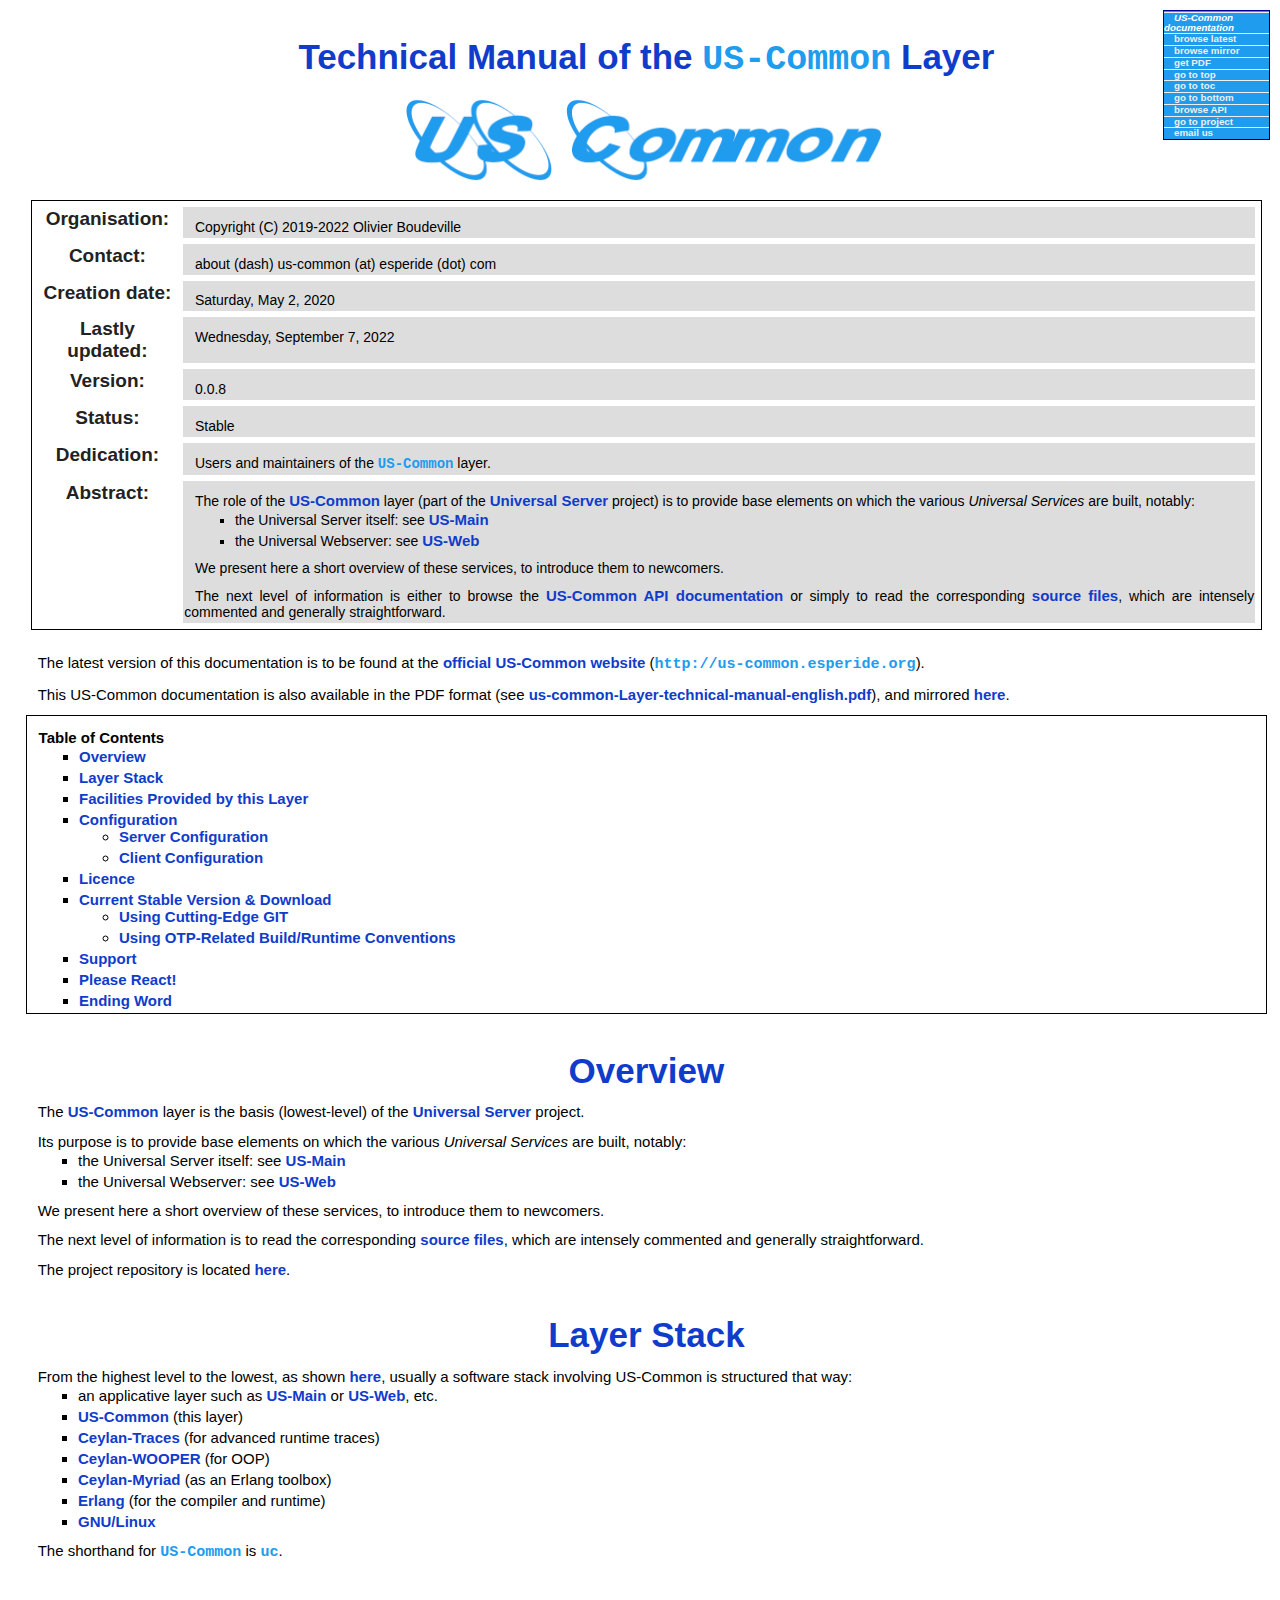
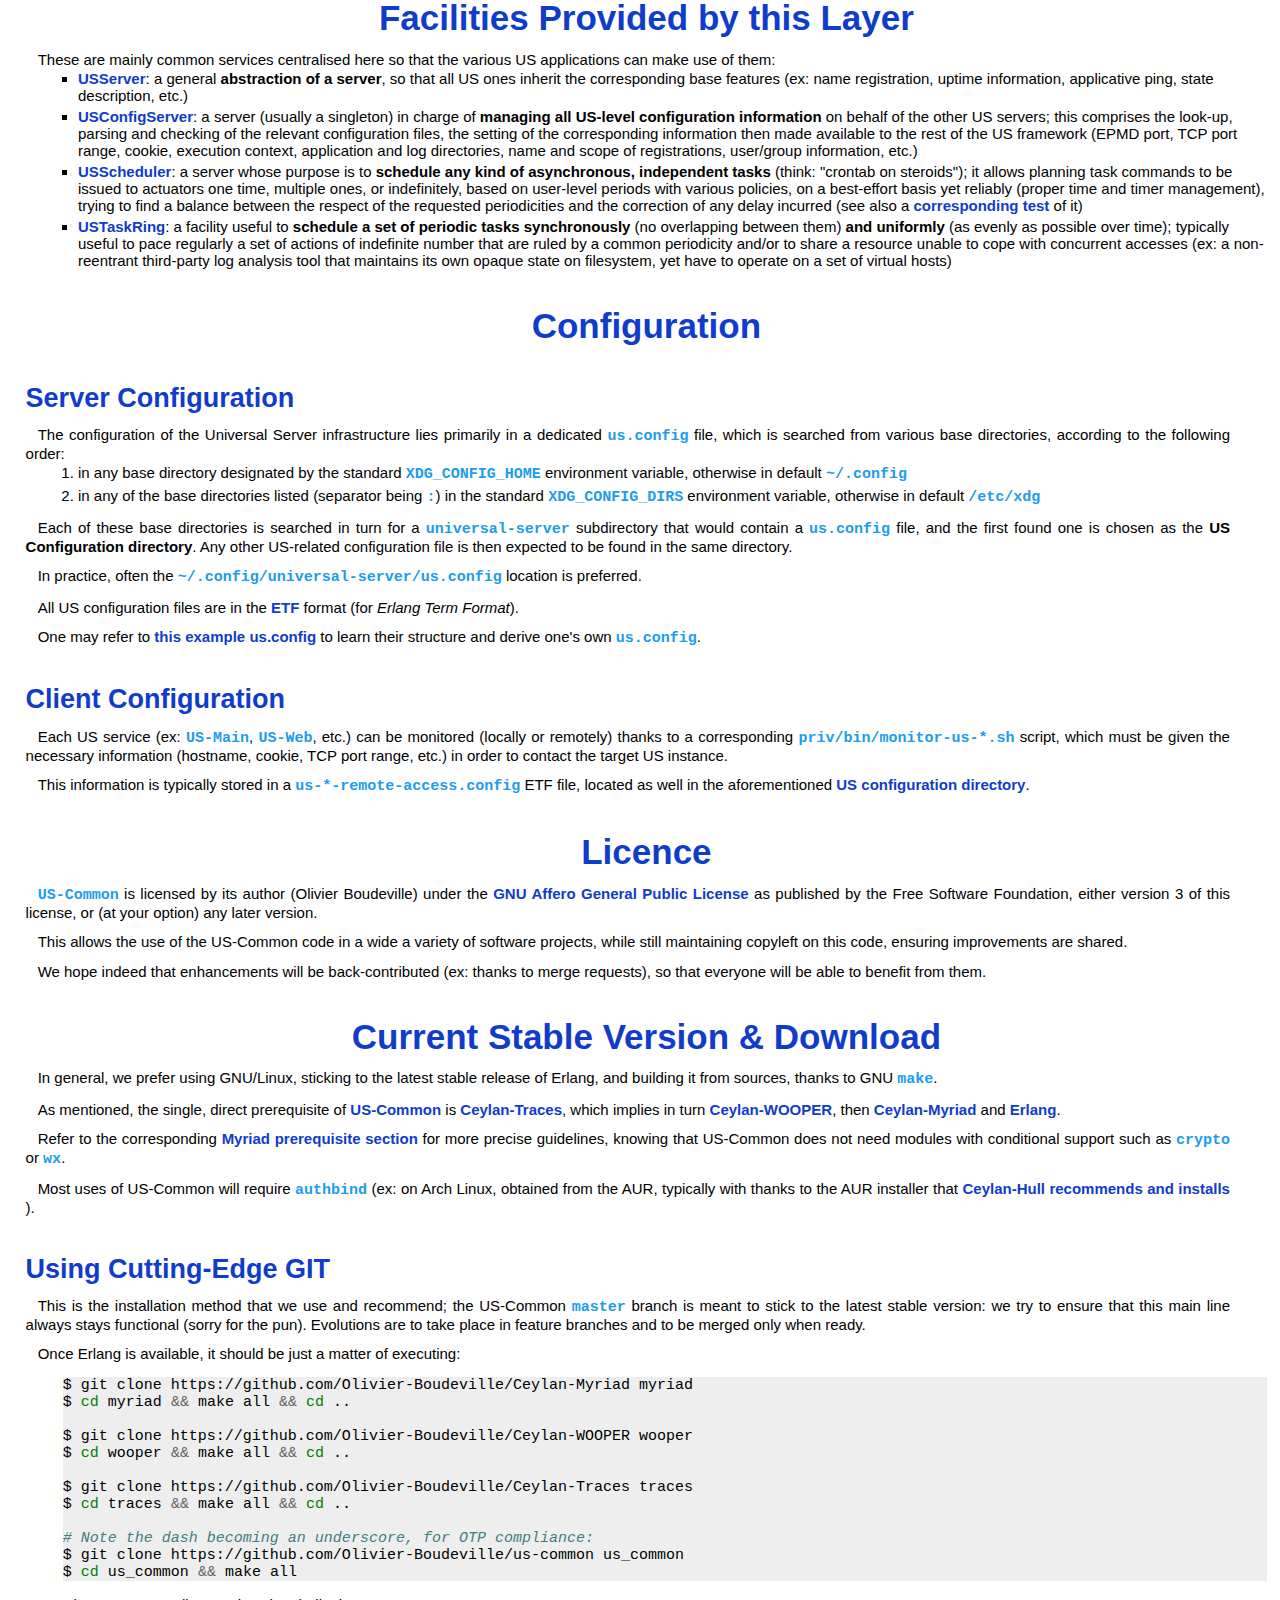
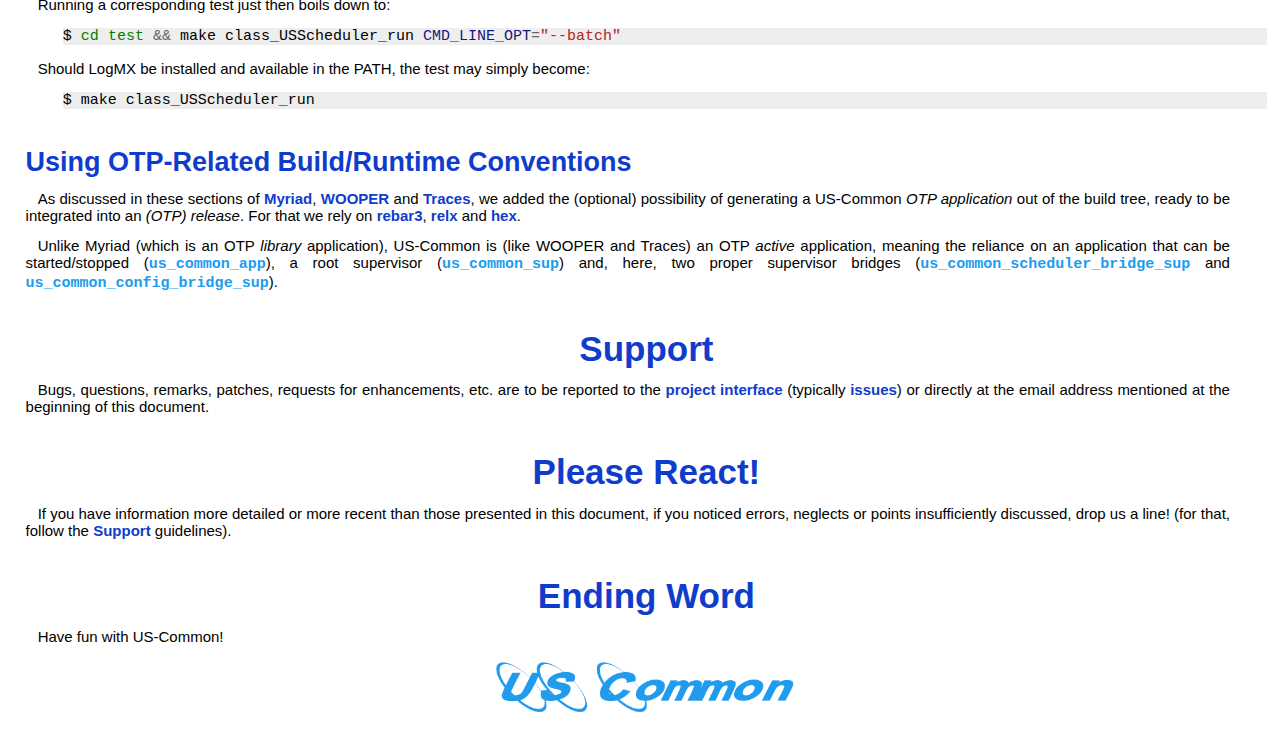
==== commit dc5cb205: "US-Common doc updated." ====
--- a/us-common-technical-manual-english.html
+++ b/us-common-technical-manual-english.html
@@ -3,7 +3,7 @@
 <html xmlns="http://www.w3.org/1999/xhtml" xml:lang="en" lang="en">
 <head>
 <meta http-equiv="Content-Type" content="text/html; charset=utf-8" />
-<meta name="generator" content="Docutils 0.16: http://docutils.sourceforge.net/" />
+<meta name="generator" content="Docutils 0.19: https://docutils.sourceforge.io/" />
 <title>Welcome to the US-Common documentation</title>
 <meta content="US-Common" name="keywords" />
 <link rel="stylesheet" href="pygments-default.css" type="text/css" />
@@ -32,10 +32,10 @@
 <tr class="field"><th class="field-name">Creation date:</th><td class="field-body"><p class="first">Saturday, May 2, 2020</p>
 </td>
 </tr>
-<tr class="field"><th class="field-name">Lastly updated:</th><td class="field-body"><p class="first">Wednesday, January 5, 2022</p>
-</td>
-</tr>
-<tr class="field"><th class="field-name">Version:</th><td class="field-body"><p class="first">0.0.6</p>
+<tr class="field"><th class="field-name">Lastly updated:</th><td class="field-body"><p class="first">Wednesday, September 7, 2022</p>
+</td>
+</tr>
+<tr class="field"><th class="field-name">Version:</th><td class="field-body"><p class="first">0.0.8</p>
 </td>
 </tr>
 <tr class="field"><th class="field-name">Status:</th><td class="field-body"><p class="first">Stable</p>
@@ -61,31 +61,31 @@
 <p></p>
 <p></p>
 <p><span class="raw-html"><a name="us-common_toc"></a></span></p>
-<div class="contents topic" id="id1">
+<div class="contents topic" id="topic-1">
 <span id="table-of-contents"></span><p class="topic-title"><strong>Table of Contents</strong></p>
 <ul class="simple">
-<li><a class="reference internal" href="#overview" id="id16">Overview</a></li>
-<li><a class="reference internal" href="#layer-stack" id="id17">Layer Stack</a></li>
-<li><a class="reference internal" href="#facilities-provided-by-this-layer" id="id18">Facilities Provided by this Layer</a></li>
-<li><a class="reference internal" href="#configuration" id="id19">Configuration</a><ul>
-<li><a class="reference internal" href="#server-configuration" id="id20">Server Configuration</a></li>
-<li><a class="reference internal" href="#client-configuration" id="id21">Client Configuration</a></li>
+<li><a class="reference internal" href="#overview" id="toc-entry-1">Overview</a></li>
+<li><a class="reference internal" href="#layer-stack" id="toc-entry-2">Layer Stack</a></li>
+<li><a class="reference internal" href="#facilities-provided-by-this-layer" id="toc-entry-3">Facilities Provided by this Layer</a></li>
+<li><a class="reference internal" href="#configuration" id="toc-entry-4">Configuration</a><ul>
+<li><a class="reference internal" href="#server-configuration" id="toc-entry-5">Server Configuration</a></li>
+<li><a class="reference internal" href="#client-configuration" id="toc-entry-6">Client Configuration</a></li>
 </ul>
 </li>
-<li><a class="reference internal" href="#licence" id="id22">Licence</a></li>
-<li><a class="reference internal" href="#current-stable-version-download" id="id23">Current Stable Version &amp; Download</a><ul>
-<li><a class="reference internal" href="#using-cutting-edge-git" id="id24">Using Cutting-Edge GIT</a></li>
-<li><a class="reference internal" href="#using-otp-related-build-runtime-conventions" id="id25">Using OTP-Related Build/Runtime Conventions</a></li>
+<li><a class="reference internal" href="#licence" id="toc-entry-7">Licence</a></li>
+<li><a class="reference internal" href="#current-stable-version-download" id="toc-entry-8">Current Stable Version &amp; Download</a><ul>
+<li><a class="reference internal" href="#using-cutting-edge-git" id="toc-entry-9">Using Cutting-Edge GIT</a></li>
+<li><a class="reference internal" href="#using-otp-related-build-runtime-conventions" id="toc-entry-10">Using OTP-Related Build/Runtime Conventions</a></li>
 </ul>
 </li>
-<li><a class="reference internal" href="#support" id="id26">Support</a></li>
-<li><a class="reference internal" href="#please-react" id="id27">Please React!</a></li>
-<li><a class="reference internal" href="#ending-word" id="id28">Ending Word</a></li>
+<li><a class="reference internal" href="#support" id="toc-entry-11">Support</a></li>
+<li><a class="reference internal" href="#please-react" id="toc-entry-12">Please React!</a></li>
+<li><a class="reference internal" href="#ending-word" id="toc-entry-13">Ending Word</a></li>
 </ul>
 </div>
 <p></p>
 <div class="section" id="overview">
-<h1><a class="toc-backref" href="#id16">Overview</a></h1>
+<h1><a class="toc-backref" href="#toc-entry-1">Overview</a></h1>
 <p>The <a class="reference external" href="http://us-common.esperide.org/">US-Common</a> layer is the basis (lowest-level) of the <a class="reference external" href="https://github.com/Olivier-Boudeville/Universal-Server">Universal Server</a> project.</p>
 <p>Its purpose is to provide base elements on which the various <em>Universal Services</em> are built, notably:</p>
 <ul class="simple">
@@ -97,7 +97,7 @@
 <p>The project repository is located <a class="reference external" href="https://github.com/Olivier-Boudeville/us-common">here</a>.</p>
 </div>
 <div class="section" id="layer-stack">
-<h1><a class="toc-backref" href="#id17">Layer Stack</a></h1>
+<h1><a class="toc-backref" href="#toc-entry-2">Layer Stack</a></h1>
 <p>From the highest level to the lowest, as shown <a class="reference external" href="https://github.com/Olivier-Boudeville/Universal-Server">here</a>, usually a software stack involving US-Common is structured that way:</p>
 <ul class="simple">
 <li>an applicative layer such as <a class="reference external" href="http://us-main.esperide.org/">US-Main</a> or <a class="reference external" href="http://us-web.esperide.org/">US-Web</a>, etc.</li>
@@ -112,7 +112,7 @@
 <p></p>
 </div>
 <div class="section" id="facilities-provided-by-this-layer">
-<h1><a class="toc-backref" href="#id18">Facilities Provided by this Layer</a></h1>
+<h1><a class="toc-backref" href="#toc-entry-3">Facilities Provided by this Layer</a></h1>
 <p>These are mainly common services centralised here so that the various US applications can make use of them:</p>
 <ul class="simple">
 <li><a class="reference external" href="https://github.com/Olivier-Boudeville/us-common/blob/master/src/class_USServer.erl">USServer</a>: a general <strong>abstraction of a server</strong>, so that all US ones inherit the corresponding base features (ex: name registration, uptime information, applicative ping, state description, etc.)</li>
@@ -122,9 +122,9 @@
 </ul>
 </div>
 <div class="section" id="configuration">
-<h1><a class="toc-backref" href="#id19">Configuration</a></h1>
+<h1><a class="toc-backref" href="#toc-entry-4">Configuration</a></h1>
 <div class="section" id="server-configuration">
-<h2><a class="toc-backref" href="#id20">Server Configuration</a></h2>
+<h2><a class="toc-backref" href="#toc-entry-5">Server Configuration</a></h2>
 <p id="us-configuration-directory">The configuration of the Universal Server infrastructure lies primarily in a dedicated <tt class="docutils literal">us.config</tt> file, which is searched from various base directories, according to the following order:</p>
 <ol class="arabic simple">
 <li>in any base directory designated by the standard <tt class="docutils literal">XDG_CONFIG_HOME</tt> environment variable, otherwise in default <tt class="docutils literal"><span class="pre">~/.config</span></tt></li>
@@ -136,25 +136,25 @@
 <p>One may refer to <a class="reference external" href="https://github.com/Olivier-Boudeville/us-common/blob/master/priv/for-testing/us.config">this example us.config</a> to learn their structure and derive one's own <tt class="docutils literal">us.config</tt>.</p>
 </div>
 <div class="section" id="client-configuration">
-<h2><a class="toc-backref" href="#id21">Client Configuration</a></h2>
+<h2><a class="toc-backref" href="#toc-entry-6">Client Configuration</a></h2>
 <p>Each US service (ex: <tt class="docutils literal"><span class="pre">US-Main</span></tt>, <tt class="docutils literal"><span class="pre">US-Web</span></tt>, etc.) can be monitored (locally or remotely) thanks to a corresponding <tt class="docutils literal"><span class="pre">priv/bin/monitor-us-*.sh</span></tt> script, which must be given the necessary information (hostname, cookie, TCP port range, etc.) in order to contact the target US instance.</p>
 <p>This information is typically stored in a <tt class="docutils literal"><span class="pre">us-*-remote-access.config</span></tt> ETF file, located as well in the aforementioned <a class="reference internal" href="#us-configuration-directory">US configuration directory</a>.</p>
 </div>
 </div>
 <div class="section" id="licence">
-<span id="free-software"></span><h1><a class="toc-backref" href="#id22">Licence</a></h1>
+<span id="free-software"></span><h1><a class="toc-backref" href="#toc-entry-7">Licence</a></h1>
 <p><tt class="docutils literal"><span class="pre">US-Common</span></tt> is licensed by its author (Olivier Boudeville) under the <a class="reference external" href="https://www.gnu.org/licenses/agpl-3.0.en.html">GNU Affero General Public License</a> as published by the Free Software Foundation, either version 3 of this license, or (at your option) any later version.</p>
 <p>This allows the use of the US-Common code in a wide a variety of software projects, while still maintaining copyleft on this code, ensuring improvements are shared.</p>
 <p>We hope indeed that enhancements will be back-contributed (ex: thanks to merge requests), so that everyone will be able to benefit from them.</p>
 </div>
 <div class="section" id="current-stable-version-download">
-<h1><a class="toc-backref" href="#id23">Current Stable Version &amp; Download</a></h1>
+<h1><a class="toc-backref" href="#toc-entry-8">Current Stable Version &amp; Download</a></h1>
 <p>In general, we prefer using GNU/Linux, sticking to the latest stable release of Erlang, and building it from sources, thanks to GNU <tt class="docutils literal">make</tt>.</p>
 <p>As mentioned, the single, direct prerequisite of <a class="reference external" href="https://github.com/Olivier-Boudeville/US-Common">US-Common</a> is <a class="reference external" href="https://github.com/Olivier-Boudeville/Ceylan-Traces">Ceylan-Traces</a>, which implies in turn <a class="reference external" href="https://github.com/Olivier-Boudeville/Ceylan-WOOPER">Ceylan-WOOPER</a>, then <a class="reference external" href="https://github.com/Olivier-Boudeville/Ceylan-Myriad">Ceylan-Myriad</a> and <a class="reference external" href="http://erlang.org">Erlang</a>.</p>
 <p>Refer to the corresponding <a class="reference external" href="http://myriad.esperide.org#prerequisites">Myriad prerequisite section</a>  for more precise guidelines, knowing that US-Common does not need modules with conditional support such as <tt class="docutils literal">crypto</tt> or <tt class="docutils literal">wx</tt>.</p>
 <p>Most uses of US-Common will require <tt class="docutils literal">authbind</tt> (ex: on Arch Linux, obtained from the AUR, typically with thanks to the AUR installer that <a class="reference external" href="https://github.com/Olivier-Boudeville/Ceylan-Hull/blob/master/update-aur-installer.sh">Ceylan-Hull recommends and installs</a> ).</p>
 <div class="section" id="using-cutting-edge-git">
-<h2><a class="toc-backref" href="#id24">Using Cutting-Edge GIT</a></h2>
+<h2><a class="toc-backref" href="#toc-entry-9">Using Cutting-Edge GIT</a></h2>
 <p>This is the installation method that we use and recommend; the US-Common <tt class="docutils literal">master</tt> branch is meant to stick to the latest stable version: we try to ensure that this main line always stays functional (sorry for the pun). Evolutions are to take place in feature branches and to be merged only when ready.</p>
 <p>Once Erlang is available, it should be just a matter of executing:</p>
 <pre class="code bash literal-block">
@@ -182,21 +182,21 @@
 <p><span class="raw-html"><a name="otp"></a></span></p>
 </div>
 <div class="section" id="using-otp-related-build-runtime-conventions">
-<span id="otp-build"></span><h2><a class="toc-backref" href="#id25">Using OTP-Related Build/Runtime Conventions</a></h2>
+<span id="otp-build"></span><h2><a class="toc-backref" href="#toc-entry-10">Using OTP-Related Build/Runtime Conventions</a></h2>
 <p>As discussed in these sections of <a class="reference external" href="http://myriad.esperide.org/myriad.html#otp">Myriad</a>, <a class="reference external" href="http://wooper.esperide.org/index.html#otp">WOOPER</a> and <a class="reference external" href="http://traces.esperide.org/index.html#otp">Traces</a>, we added the (optional) possibility of generating a US-Common <em>OTP application</em> out of the build tree, ready to be integrated into an <em>(OTP) release</em>. For that we rely on <a class="reference external" href="https://www.rebar3.org/">rebar3</a>, <a class="reference external" href="https://github.com/erlware/relx">relx</a> and <a class="reference external" href="https://hex.pm/">hex</a>.</p>
 <p>Unlike Myriad (which is an OTP <em>library</em> application), US-Common is (like WOOPER and Traces) an OTP <em>active</em> application, meaning the reliance on an application that can be started/stopped (<tt class="docutils literal">us_common_app</tt>), a root supervisor (<tt class="docutils literal">us_common_sup</tt>) and, here, two proper supervisor bridges (<tt class="docutils literal">us_common_scheduler_bridge_sup</tt> and <tt class="docutils literal">us_common_config_bridge_sup</tt>).</p>
 </div>
 </div>
 <div class="section" id="support">
-<h1><a class="toc-backref" href="#id26">Support</a></h1>
+<h1><a class="toc-backref" href="#toc-entry-11">Support</a></h1>
 <p>Bugs, questions, remarks, patches, requests for enhancements, etc. are to be reported to the <a class="reference external" href="https://github.com/Olivier-Boudeville/us-common">project interface</a> (typically <a class="reference external" href="https://github.com/Olivier-Boudeville/us-common/issues">issues</a>) or directly at the email address mentioned at the beginning of this document.</p>
 </div>
 <div class="section" id="please-react">
-<h1><a class="toc-backref" href="#id27">Please React!</a></h1>
+<h1><a class="toc-backref" href="#toc-entry-12">Please React!</a></h1>
 <p>If you have information more detailed or more recent than those presented in this document, if you noticed errors, neglects or points insufficiently discussed, drop us a line! (for that, follow the <a class="reference internal" href="#support">Support</a> guidelines).</p>
 </div>
 <div class="section" id="ending-word">
-<h1><a class="toc-backref" href="#id28">Ending Word</a></h1>
+<h1><a class="toc-backref" href="#toc-entry-13">Ending Word</a></h1>
 <p>Have fun with US-Common!</p>
 <p><span class="raw-html"><center><img src="us-common-title.png" width="25%"></img></center></span>
 </p>
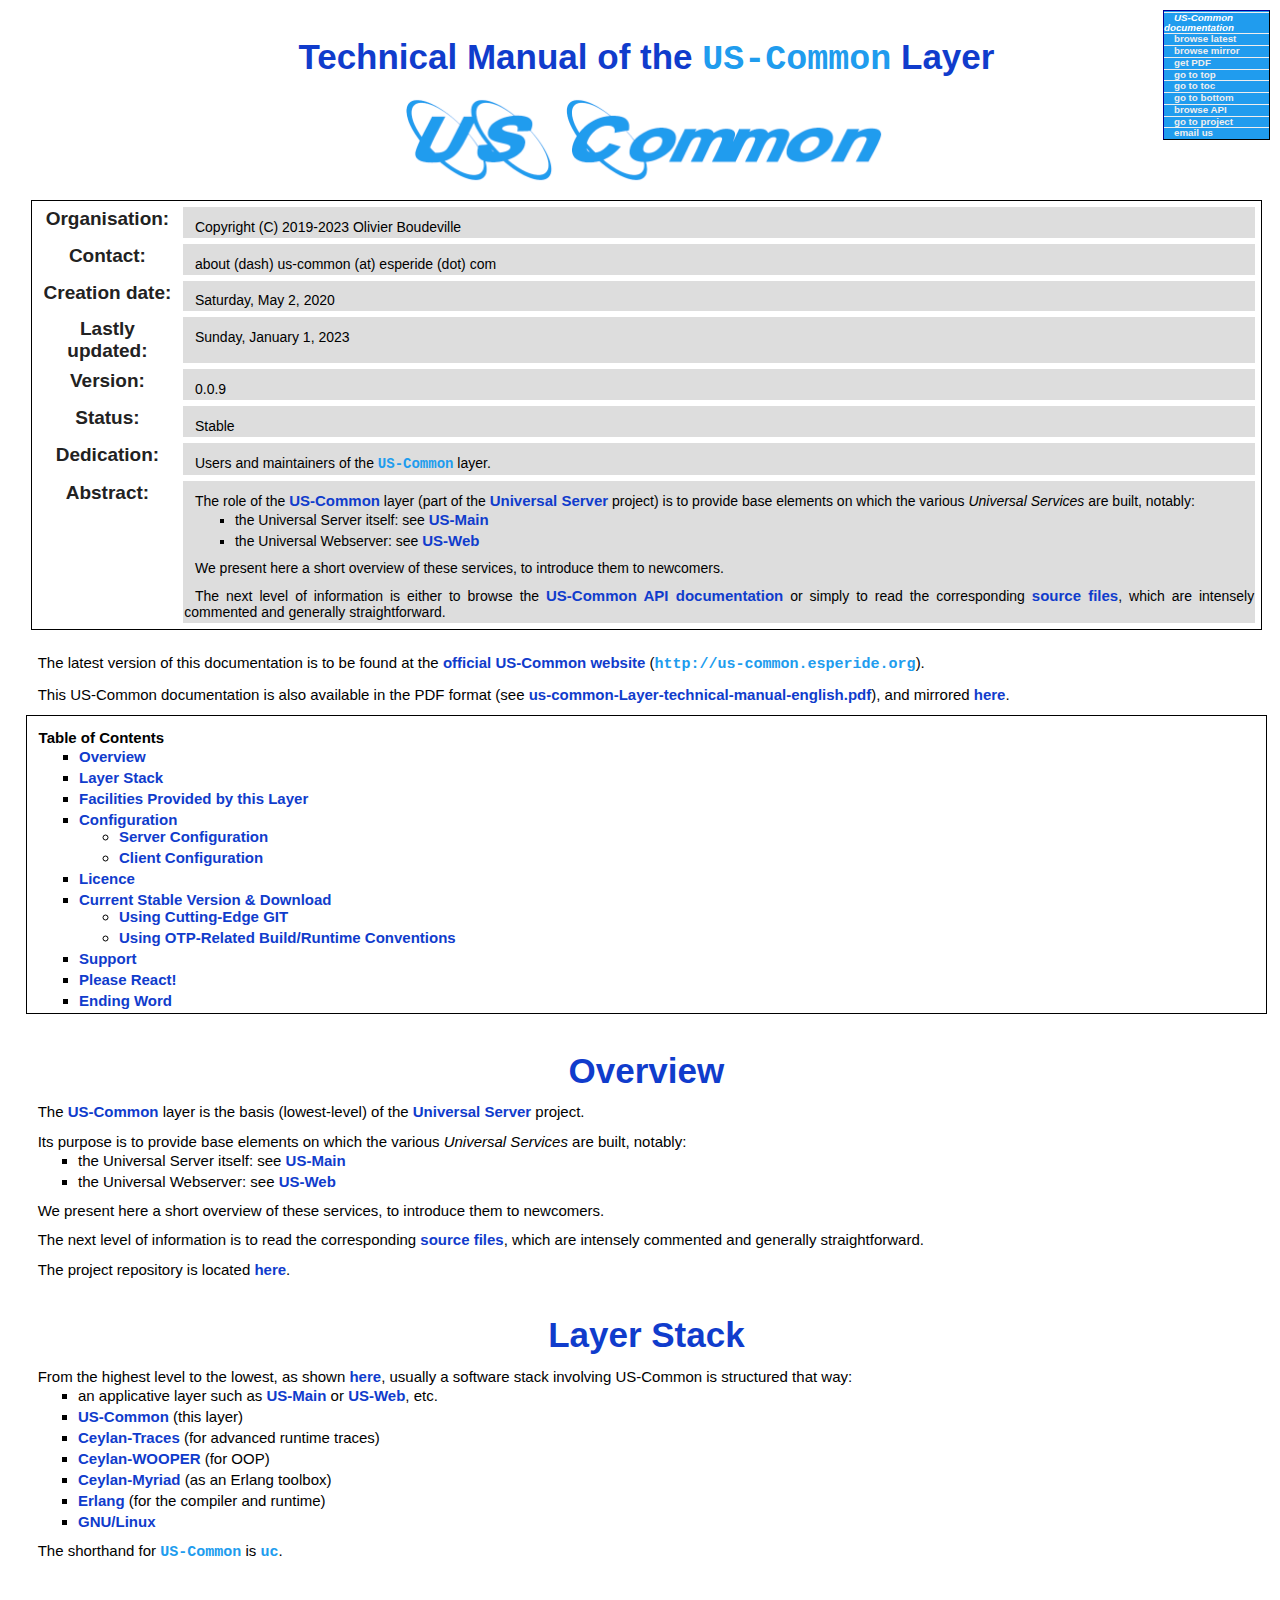
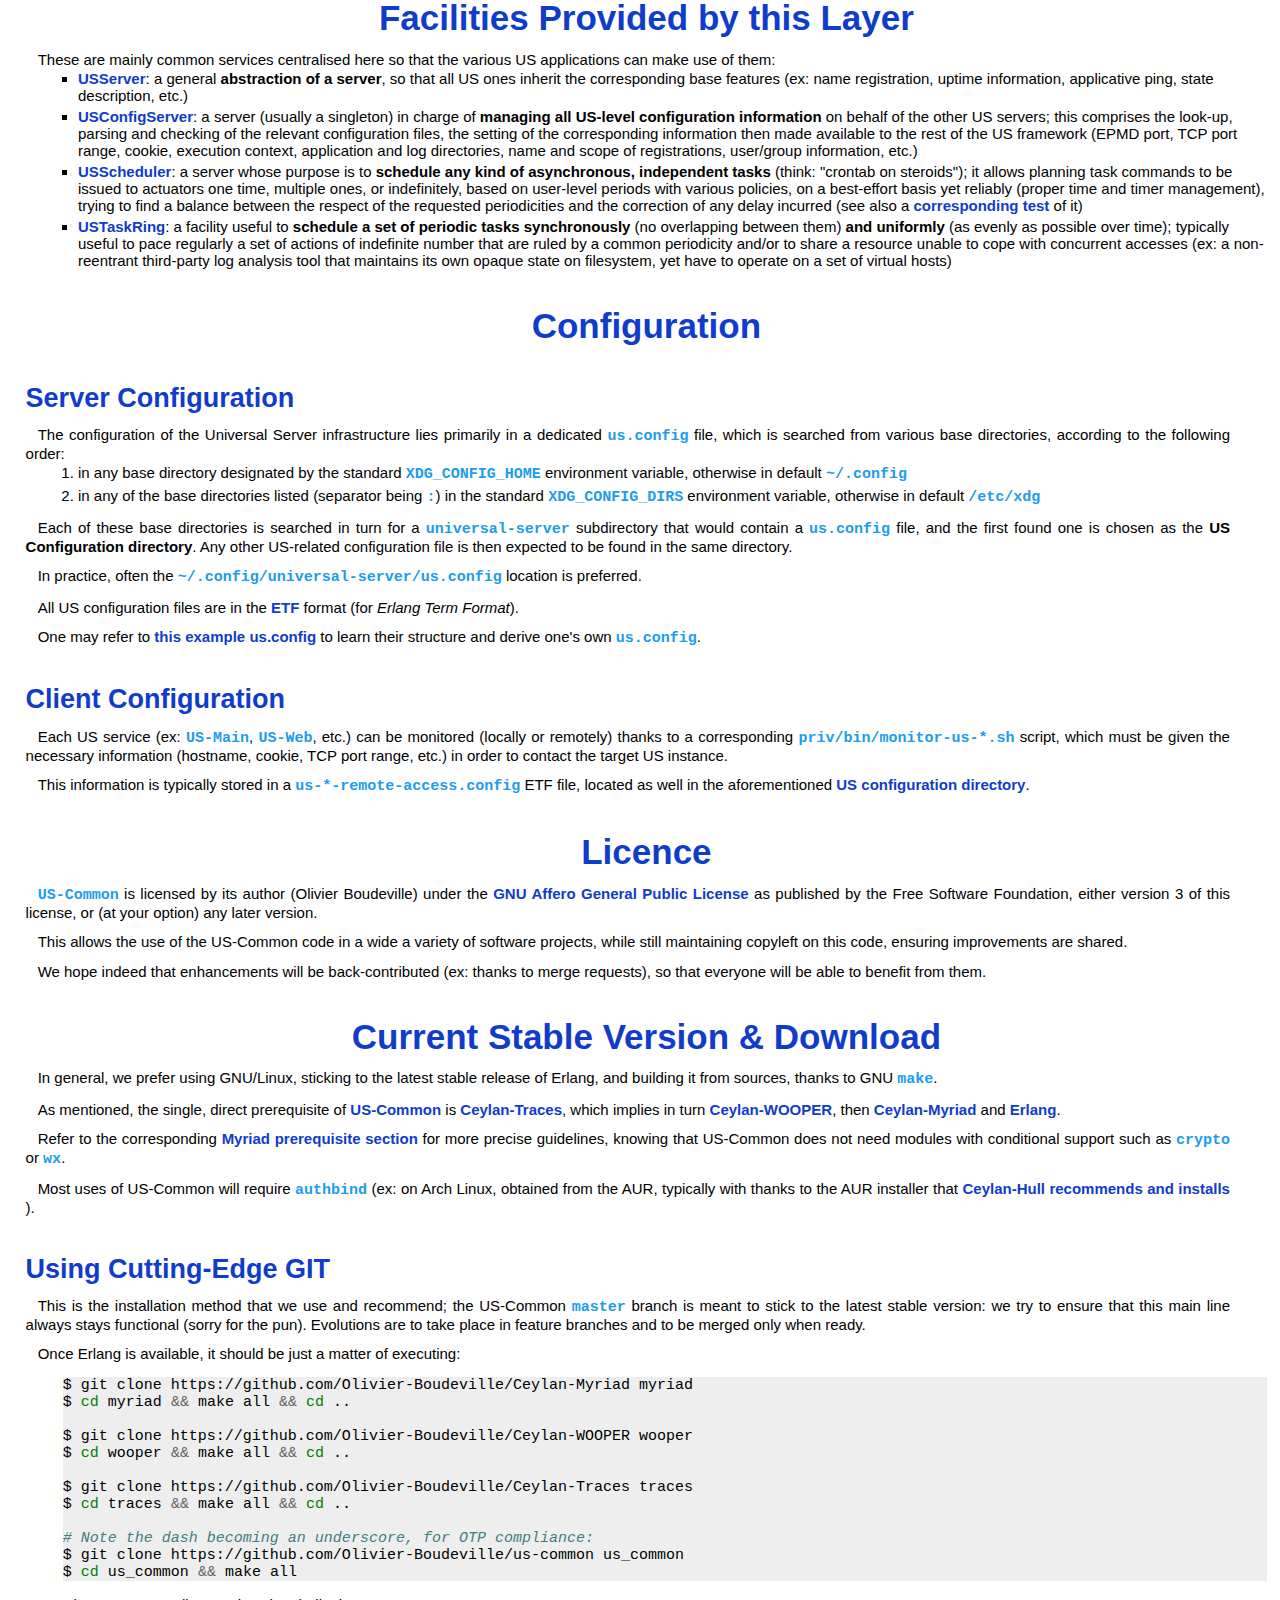
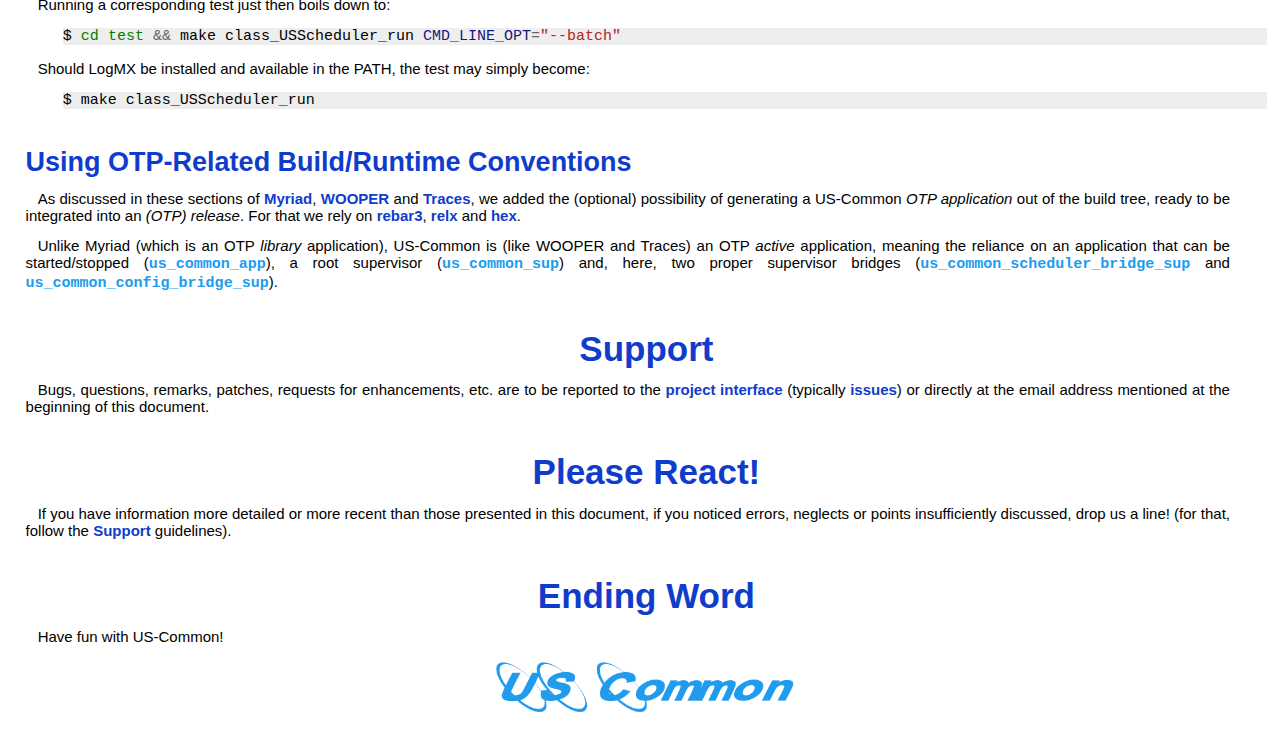
==== commit 5c67a5b6: "US-Common doc updated." ====
--- a/us-common-technical-manual-english.html
+++ b/us-common-technical-manual-english.html
@@ -23,7 +23,7 @@
 <col class="field-name" />
 <col class="field-body" />
 <tbody valign="top">
-<tr class="field"><th class="field-name">Organisation:</th><td class="field-body"><p class="first">Copyright (C) 2019-2022 Olivier Boudeville</p>
+<tr class="field"><th class="field-name">Organisation:</th><td class="field-body"><p class="first">Copyright (C) 2019-2023 Olivier Boudeville</p>
 </td>
 </tr>
 <tr class="field"><th class="field-name">Contact:</th><td class="field-body"><p class="first">about (dash) us-common (at) esperide (dot) com</p>
@@ -32,10 +32,10 @@
 <tr class="field"><th class="field-name">Creation date:</th><td class="field-body"><p class="first">Saturday, May 2, 2020</p>
 </td>
 </tr>
-<tr class="field"><th class="field-name">Lastly updated:</th><td class="field-body"><p class="first">Wednesday, September 7, 2022</p>
-</td>
-</tr>
-<tr class="field"><th class="field-name">Version:</th><td class="field-body"><p class="first">0.0.8</p>
+<tr class="field"><th class="field-name">Lastly updated:</th><td class="field-body"><p class="first">Sunday, January 1, 2023</p>
+</td>
+</tr>
+<tr class="field"><th class="field-name">Version:</th><td class="field-body"><p class="first">0.0.9</p>
 </td>
 </tr>
 <tr class="field"><th class="field-name">Status:</th><td class="field-body"><p class="first">Stable</p>
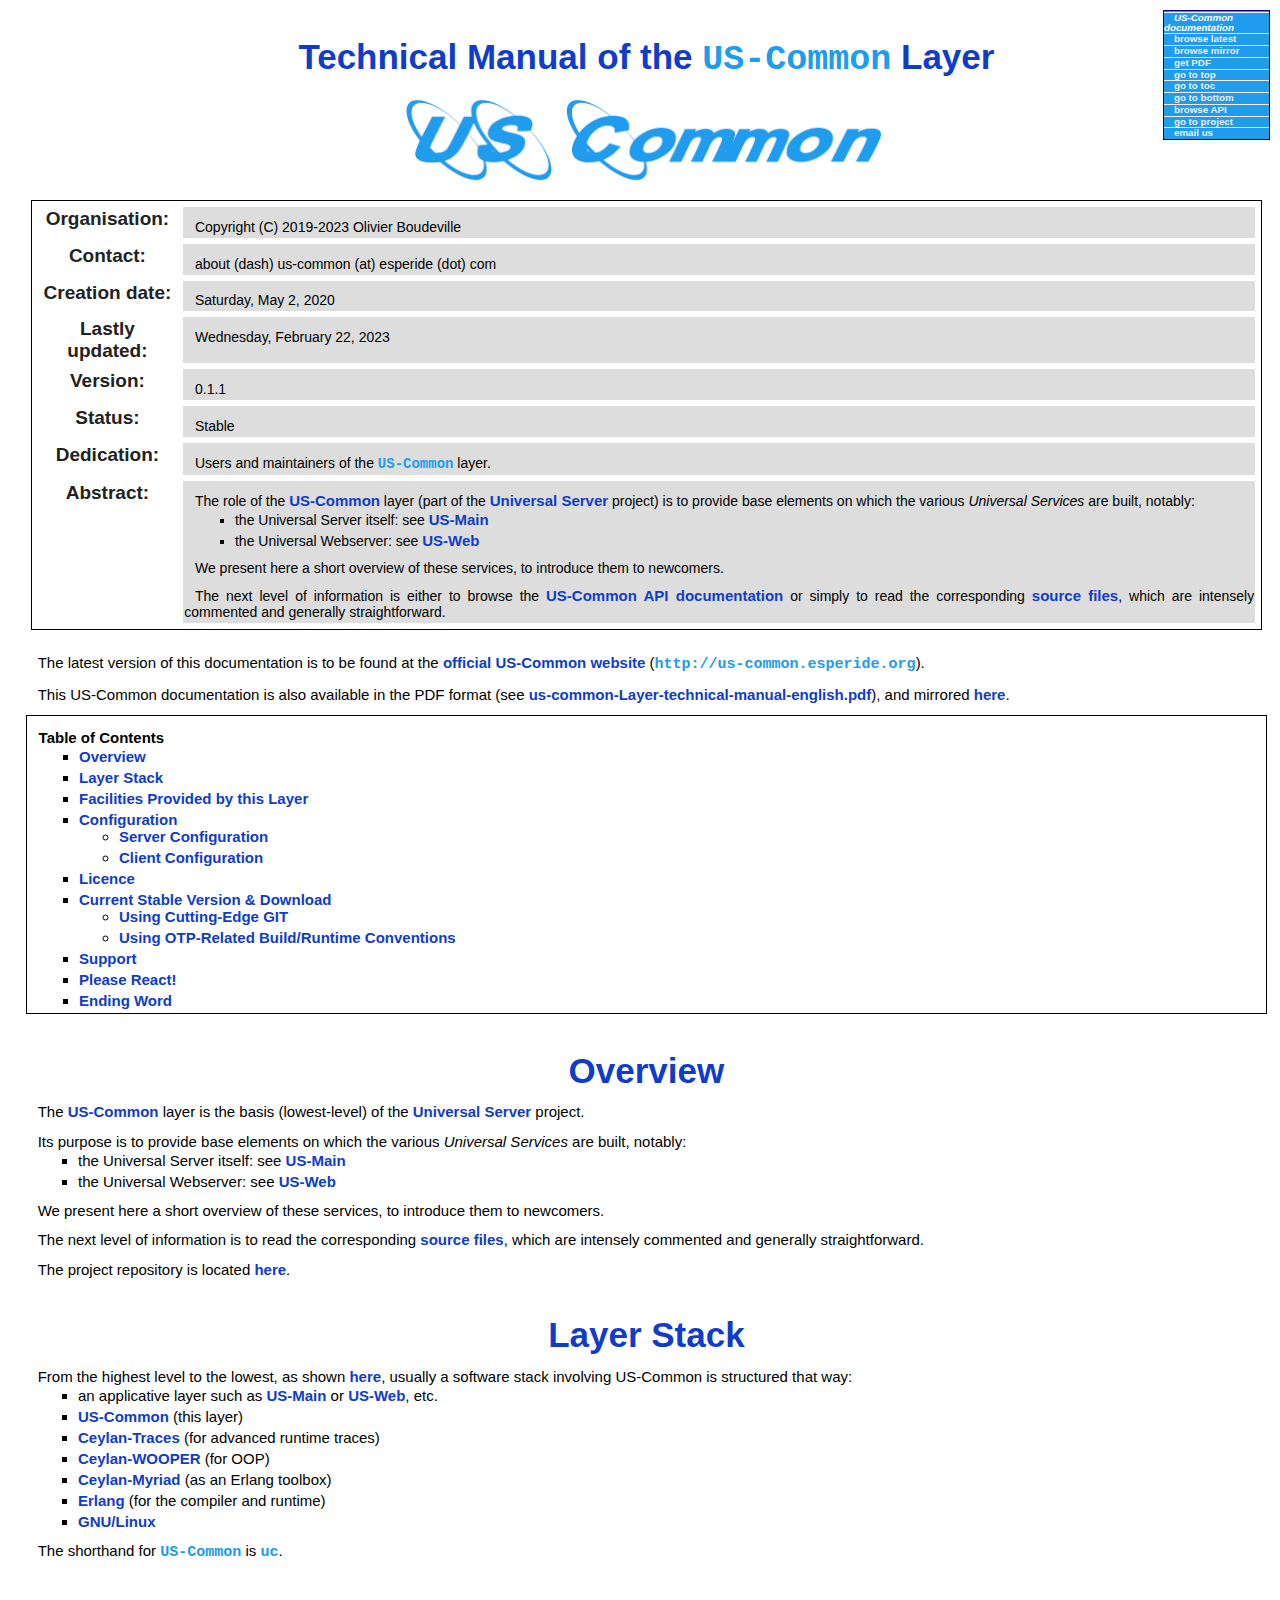
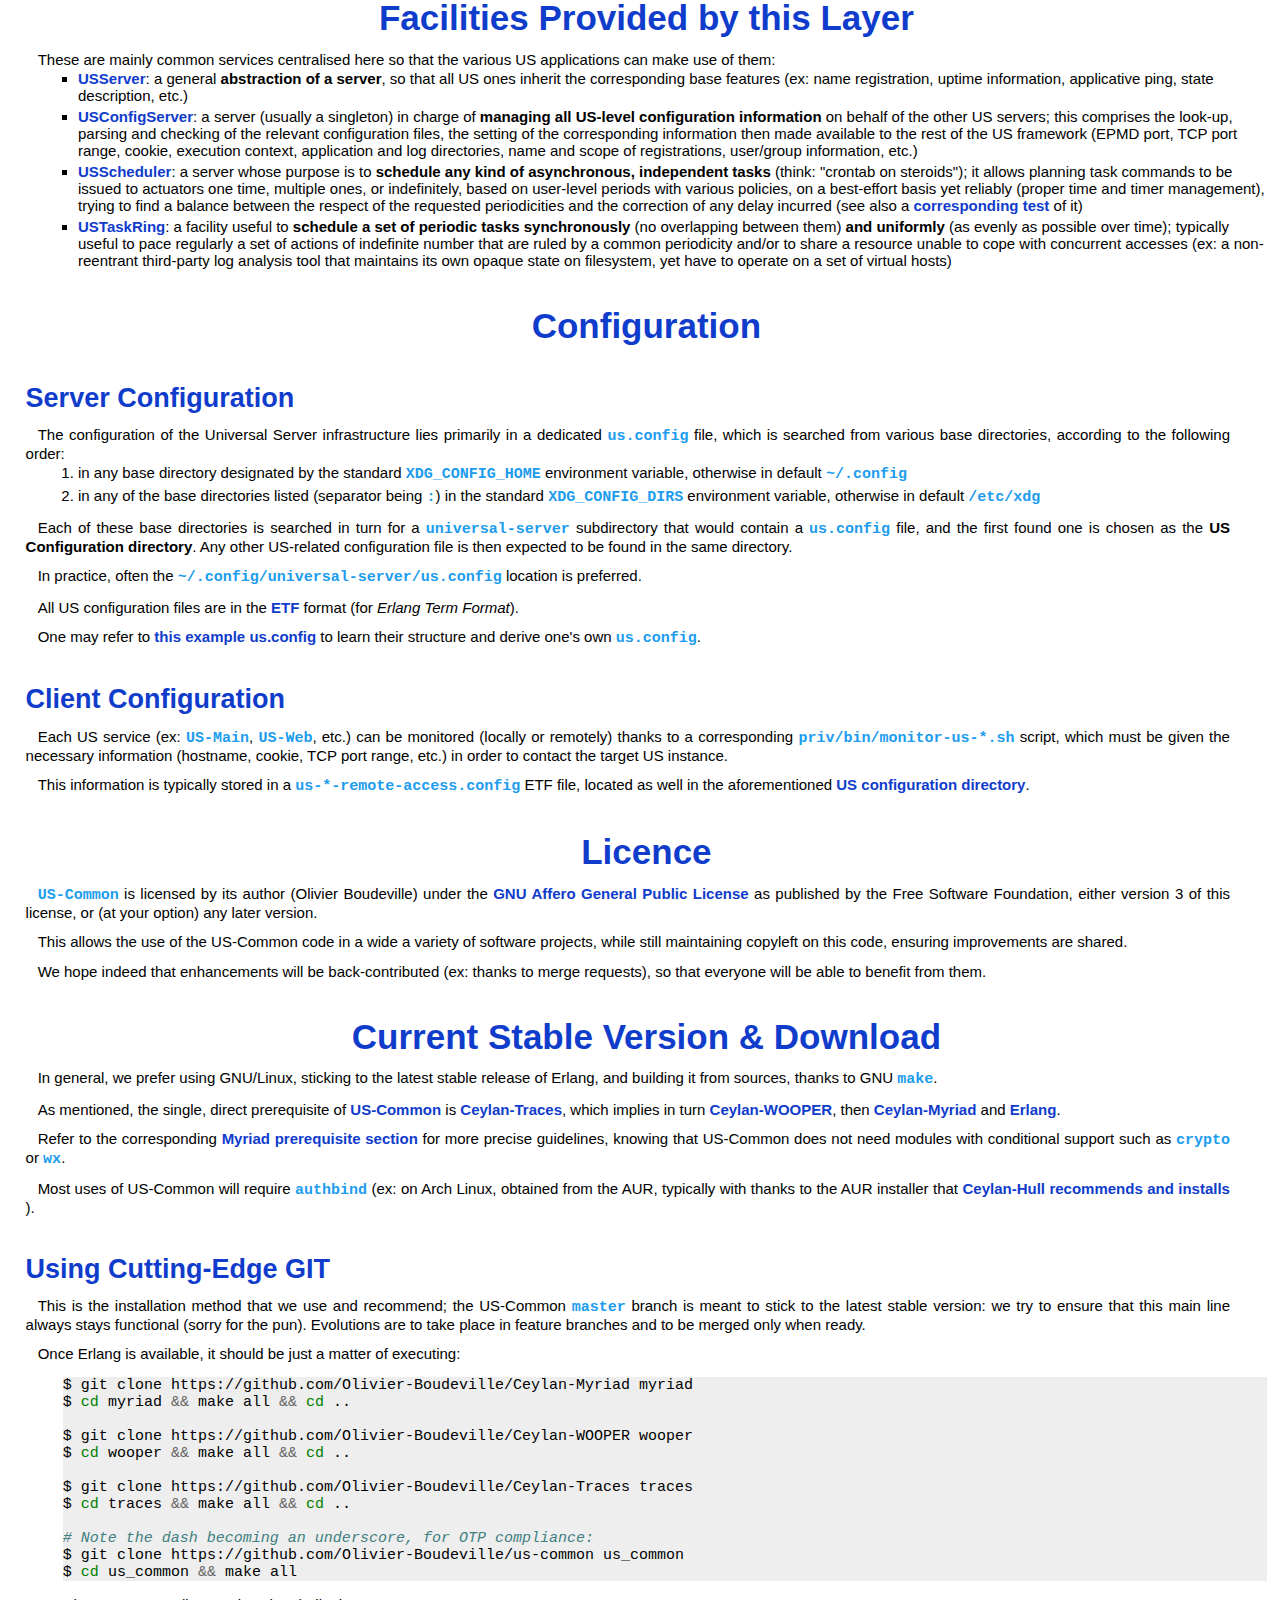
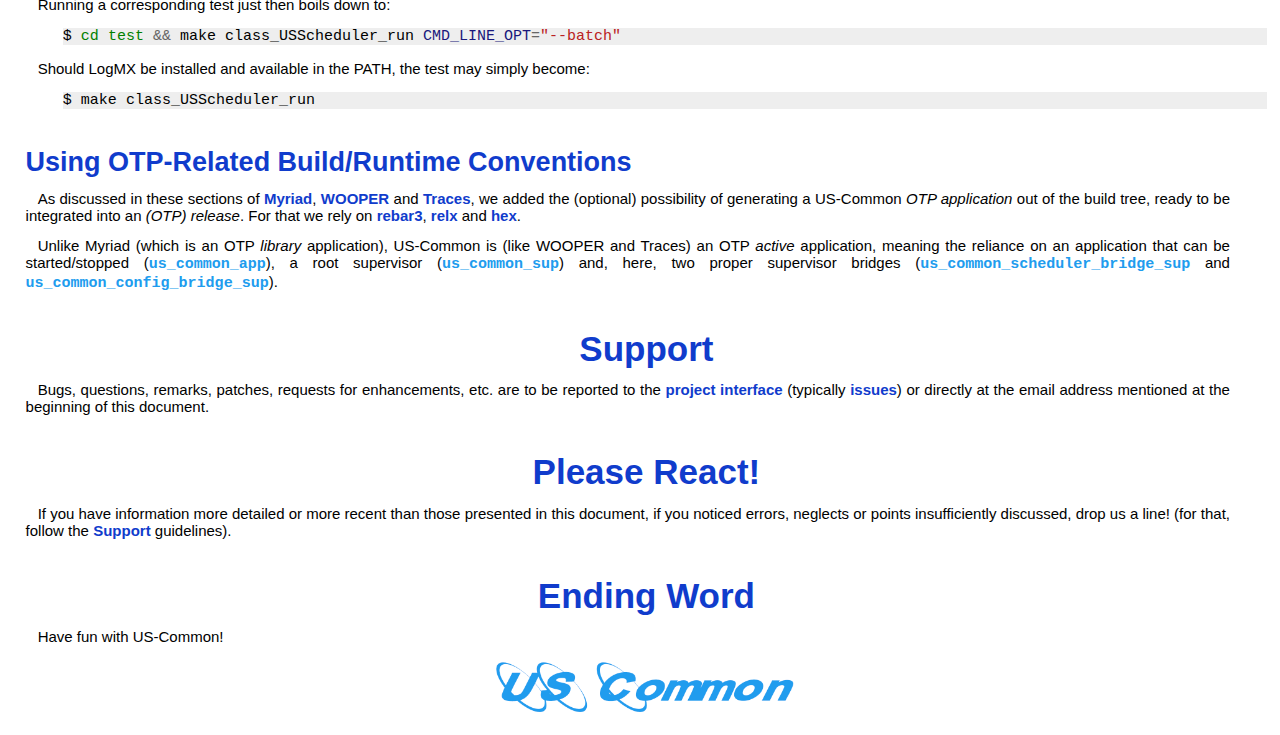
==== commit 112fd7dd: "US-Common doc updated." ====
--- a/us-common-technical-manual-english.html
+++ b/us-common-technical-manual-english.html
@@ -32,10 +32,10 @@
 <tr class="field"><th class="field-name">Creation date:</th><td class="field-body"><p class="first">Saturday, May 2, 2020</p>
 </td>
 </tr>
-<tr class="field"><th class="field-name">Lastly updated:</th><td class="field-body"><p class="first">Sunday, January 1, 2023</p>
-</td>
-</tr>
-<tr class="field"><th class="field-name">Version:</th><td class="field-body"><p class="first">0.0.9</p>
+<tr class="field"><th class="field-name">Lastly updated:</th><td class="field-body"><p class="first">Wednesday, February 22, 2023</p>
+</td>
+</tr>
+<tr class="field"><th class="field-name">Version:</th><td class="field-body"><p class="first">0.1.1</p>
 </td>
 </tr>
 <tr class="field"><th class="field-name">Status:</th><td class="field-body"><p class="first">Stable</p>
@@ -158,26 +158,26 @@
 <p>This is the installation method that we use and recommend; the US-Common <tt class="docutils literal">master</tt> branch is meant to stick to the latest stable version: we try to ensure that this main line always stays functional (sorry for the pun). Evolutions are to take place in feature branches and to be merged only when ready.</p>
 <p>Once Erlang is available, it should be just a matter of executing:</p>
 <pre class="code bash literal-block">
-$ git clone https://github.com/Olivier-Boudeville/Ceylan-Myriad myriad
-$ <span class="nb">cd</span> myriad <span class="o">&amp;&amp;</span> make all <span class="o">&amp;&amp;</span> <span class="nb">cd</span> ..
-
-$ git clone https://github.com/Olivier-Boudeville/Ceylan-WOOPER wooper
-$ <span class="nb">cd</span> wooper <span class="o">&amp;&amp;</span> make all <span class="o">&amp;&amp;</span> <span class="nb">cd</span> ..
-
-$ git clone https://github.com/Olivier-Boudeville/Ceylan-Traces traces
-$ <span class="nb">cd</span> traces <span class="o">&amp;&amp;</span> make all <span class="o">&amp;&amp;</span> <span class="nb">cd</span> ..
-
-<span class="c1"># Note the dash becoming an underscore, for OTP compliance:
-</span>$ git clone https://github.com/Olivier-Boudeville/us-common us_common
-$ <span class="nb">cd</span> us_common <span class="o">&amp;&amp;</span> make all
+$<span class="w"> </span>git<span class="w"> </span>clone<span class="w"> </span>https://github.com/Olivier-Boudeville/Ceylan-Myriad<span class="w"> </span>myriad<span class="w">
+</span>$<span class="w"> </span><span class="nb">cd</span><span class="w"> </span>myriad<span class="w"> </span><span class="o">&amp;&amp;</span><span class="w"> </span>make<span class="w"> </span>all<span class="w"> </span><span class="o">&amp;&amp;</span><span class="w"> </span><span class="nb">cd</span><span class="w"> </span>..<span class="w">
+
+</span>$<span class="w"> </span>git<span class="w"> </span>clone<span class="w"> </span>https://github.com/Olivier-Boudeville/Ceylan-WOOPER<span class="w"> </span>wooper<span class="w">
+</span>$<span class="w"> </span><span class="nb">cd</span><span class="w"> </span>wooper<span class="w"> </span><span class="o">&amp;&amp;</span><span class="w"> </span>make<span class="w"> </span>all<span class="w"> </span><span class="o">&amp;&amp;</span><span class="w"> </span><span class="nb">cd</span><span class="w"> </span>..<span class="w">
+
+</span>$<span class="w"> </span>git<span class="w"> </span>clone<span class="w"> </span>https://github.com/Olivier-Boudeville/Ceylan-Traces<span class="w"> </span>traces<span class="w">
+</span>$<span class="w"> </span><span class="nb">cd</span><span class="w"> </span>traces<span class="w"> </span><span class="o">&amp;&amp;</span><span class="w"> </span>make<span class="w"> </span>all<span class="w"> </span><span class="o">&amp;&amp;</span><span class="w"> </span><span class="nb">cd</span><span class="w"> </span>..<span class="w">
+
+</span><span class="c1"># Note the dash becoming an underscore, for OTP compliance:
+</span>$<span class="w"> </span>git<span class="w"> </span>clone<span class="w"> </span>https://github.com/Olivier-Boudeville/us-common<span class="w"> </span>us_common<span class="w">
+</span>$<span class="w"> </span><span class="nb">cd</span><span class="w"> </span>us_common<span class="w"> </span><span class="o">&amp;&amp;</span><span class="w"> </span>make<span class="w"> </span>all
 </pre>
 <p>Running a corresponding test just then boils down to:</p>
 <pre class="code bash literal-block">
-$ <span class="nb">cd</span> <span class="nb">test</span> <span class="o">&amp;&amp;</span> make class_USScheduler_run <span class="nv">CMD_LINE_OPT</span><span class="o">=</span><span class="s2">&quot;--batch&quot;</span>
+$<span class="w"> </span><span class="nb">cd</span><span class="w"> </span><span class="nb">test</span><span class="w"> </span><span class="o">&amp;&amp;</span><span class="w"> </span>make<span class="w"> </span>class_USScheduler_run<span class="w"> </span><span class="nv">CMD_LINE_OPT</span><span class="o">=</span><span class="s2">&quot;--batch&quot;</span>
 </pre>
 <p>Should LogMX be installed and available in the PATH, the test may simply become:</p>
 <pre class="code bash literal-block">
-$ make class_USScheduler_run
+$<span class="w"> </span>make<span class="w"> </span>class_USScheduler_run
 </pre>
 <p><span class="raw-html"><a name="otp"></a></span></p>
 </div>
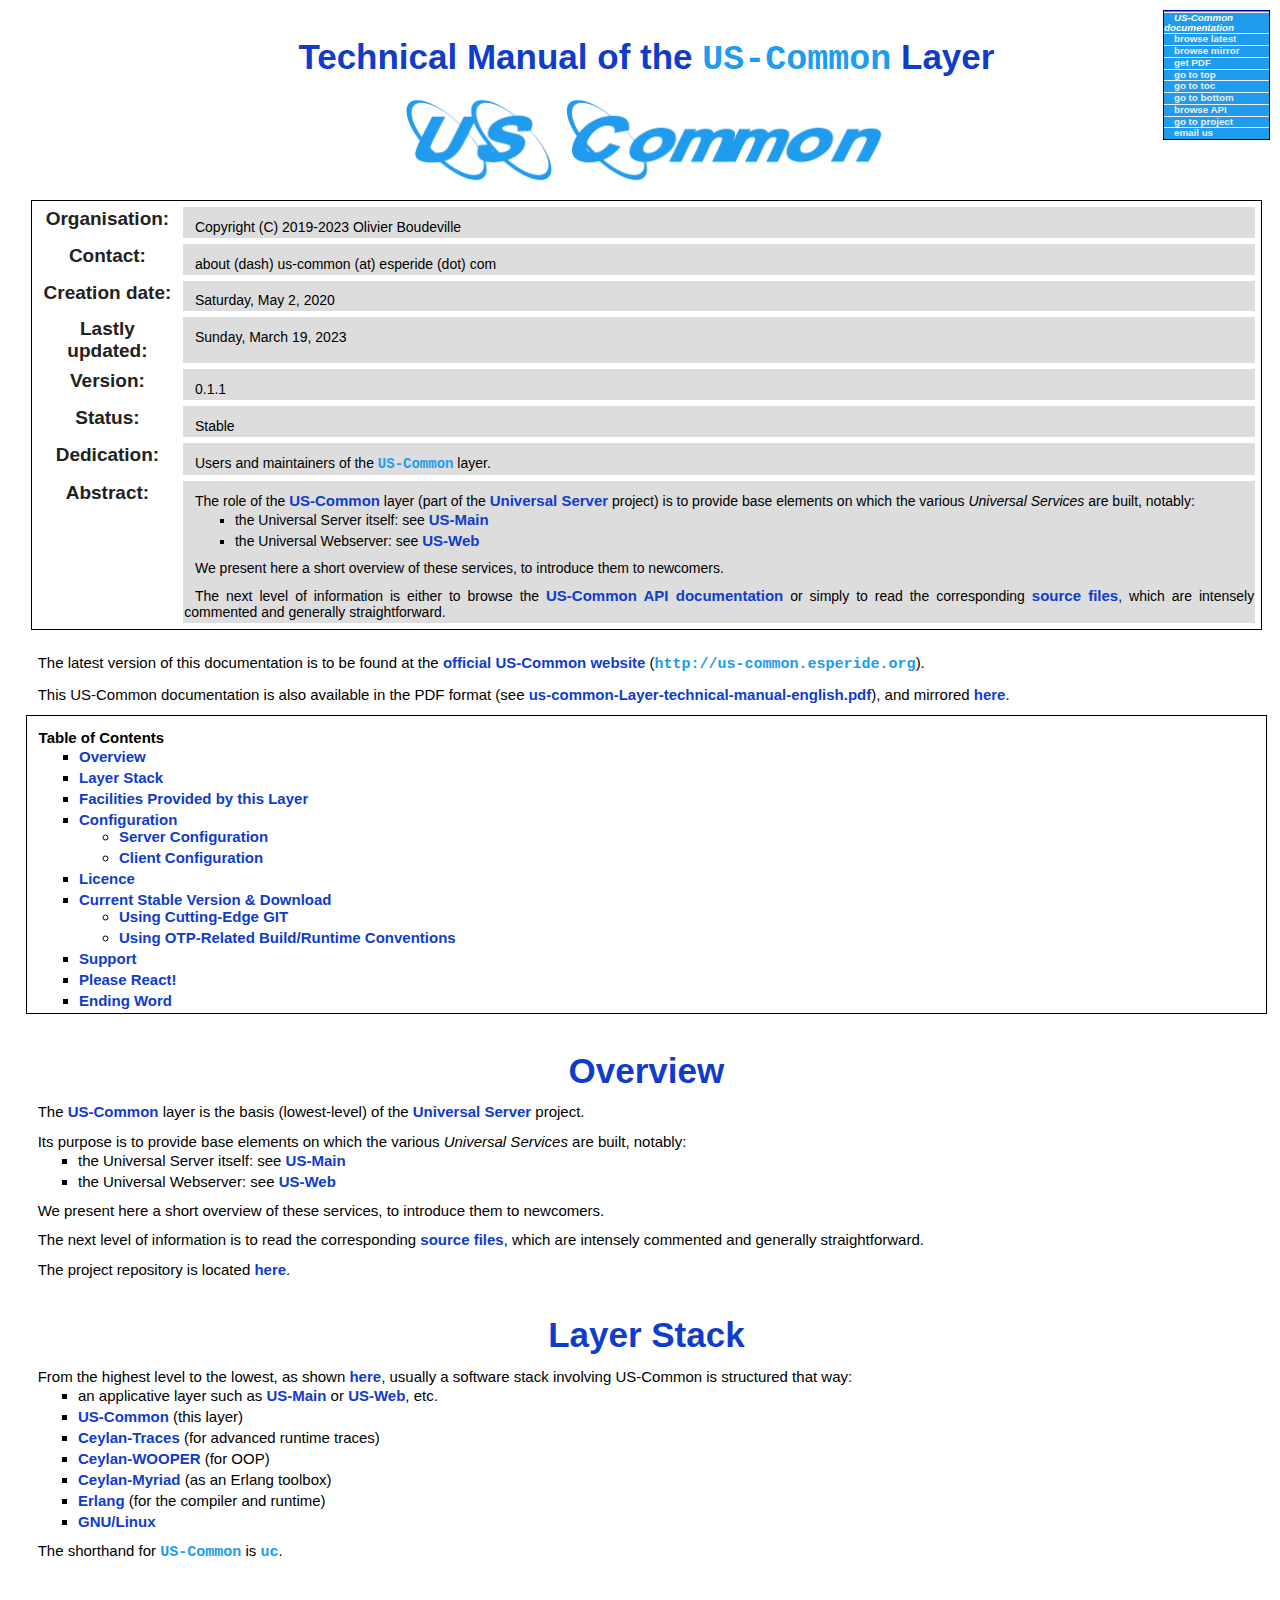
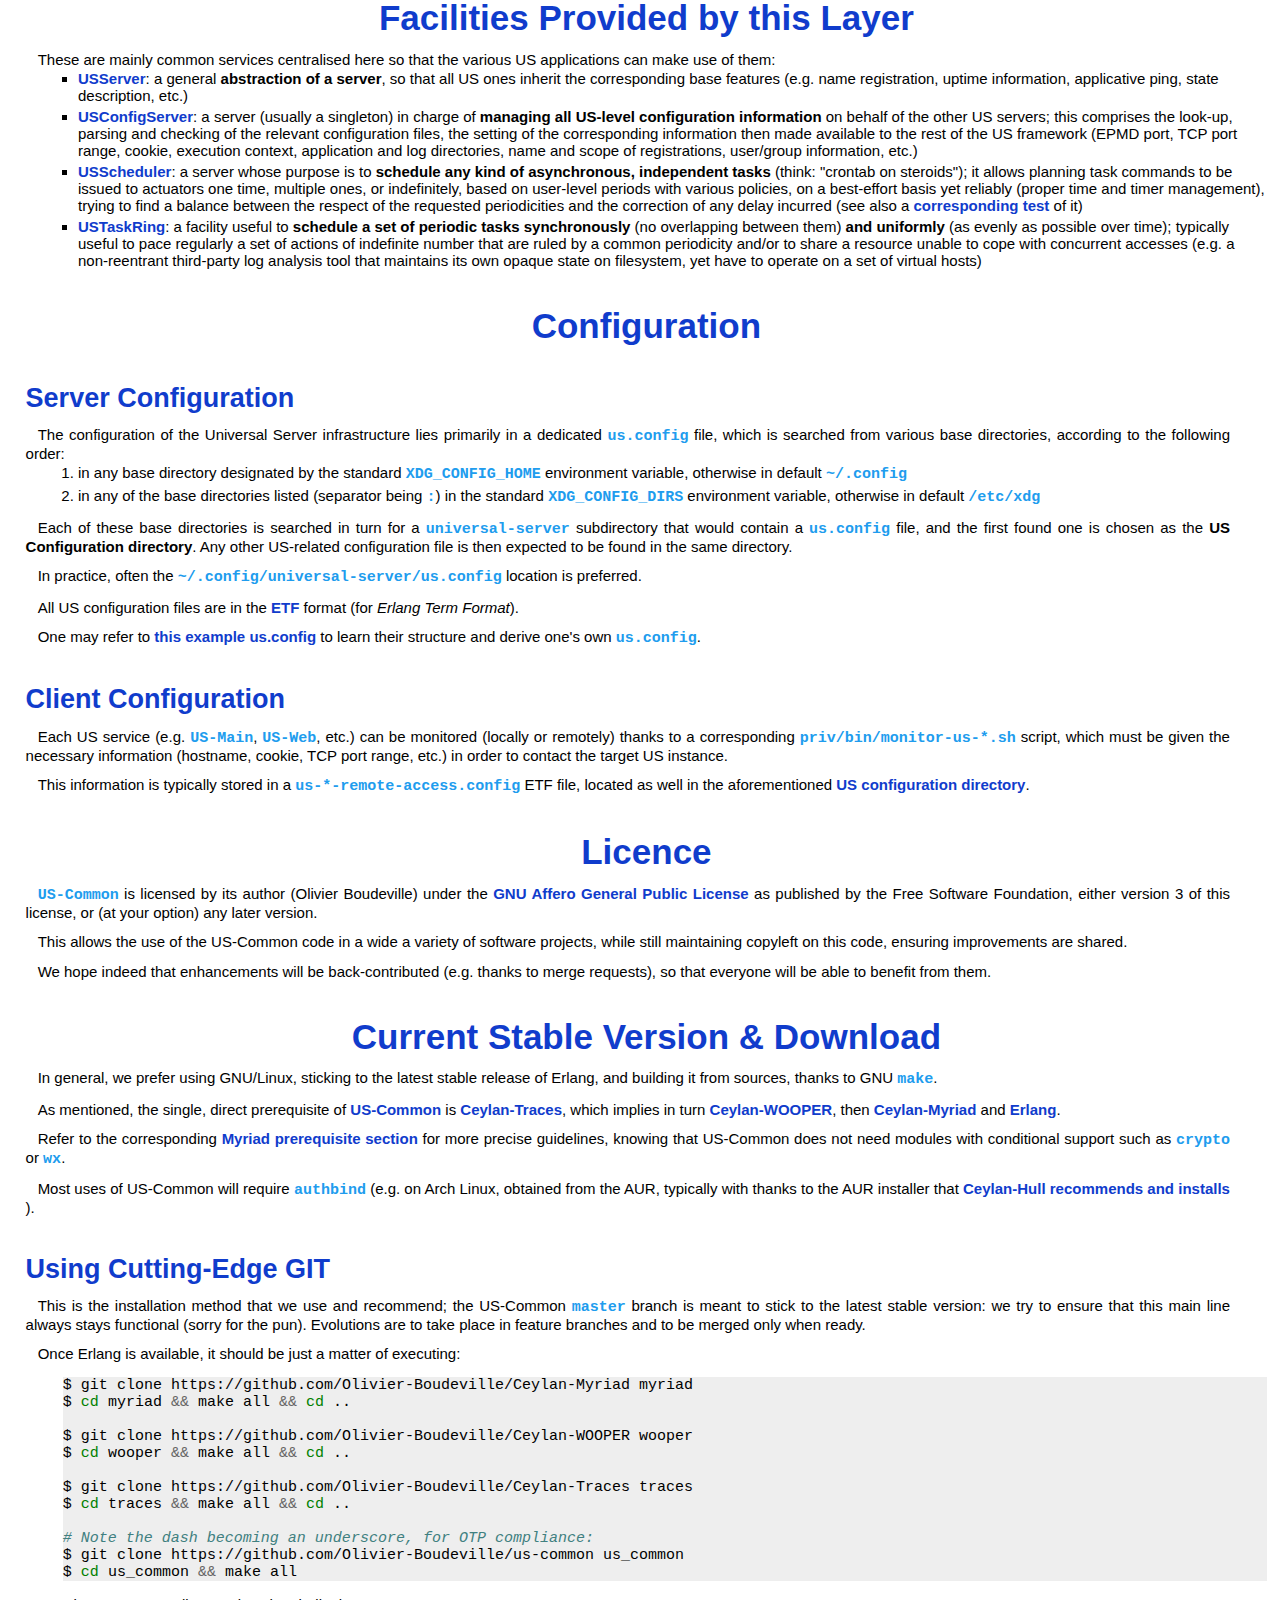
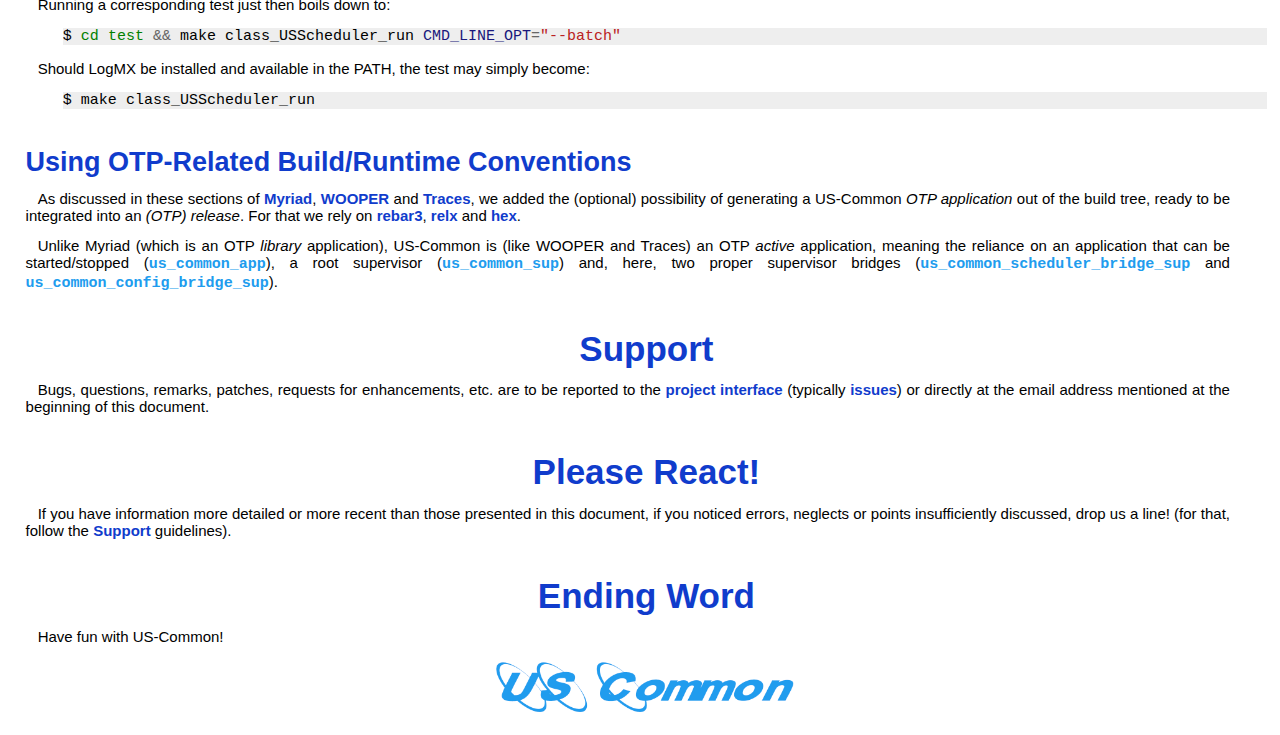
==== commit b37332b2: "US-Common doc updated." ====
--- a/us-common-technical-manual-english.html
+++ b/us-common-technical-manual-english.html
@@ -32,7 +32,7 @@
 <tr class="field"><th class="field-name">Creation date:</th><td class="field-body"><p class="first">Saturday, May 2, 2020</p>
 </td>
 </tr>
-<tr class="field"><th class="field-name">Lastly updated:</th><td class="field-body"><p class="first">Wednesday, February 22, 2023</p>
+<tr class="field"><th class="field-name">Lastly updated:</th><td class="field-body"><p class="first">Sunday, March 19, 2023</p>
 </td>
 </tr>
 <tr class="field"><th class="field-name">Version:</th><td class="field-body"><p class="first">0.1.1</p>
@@ -115,10 +115,10 @@
 <h1><a class="toc-backref" href="#toc-entry-3">Facilities Provided by this Layer</a></h1>
 <p>These are mainly common services centralised here so that the various US applications can make use of them:</p>
 <ul class="simple">
-<li><a class="reference external" href="https://github.com/Olivier-Boudeville/us-common/blob/master/src/class_USServer.erl">USServer</a>: a general <strong>abstraction of a server</strong>, so that all US ones inherit the corresponding base features (ex: name registration, uptime information, applicative ping, state description, etc.)</li>
+<li><a class="reference external" href="https://github.com/Olivier-Boudeville/us-common/blob/master/src/class_USServer.erl">USServer</a>: a general <strong>abstraction of a server</strong>, so that all US ones inherit the corresponding base features (e.g. name registration, uptime information, applicative ping, state description, etc.)</li>
 <li><a class="reference external" href="https://github.com/Olivier-Boudeville/us-common/blob/master/src/class_USConfigServer.erl">USConfigServer</a>: a server (usually a singleton) in charge of <strong>managing all US-level configuration information</strong> on behalf of the other US servers; this comprises the look-up, parsing and checking of the relevant configuration files, the setting of the corresponding information then made available to the rest of the US framework (EPMD port, TCP port range, cookie, execution context, application and log directories, name and scope of registrations, user/group information, etc.)</li>
 <li><a class="reference external" href="https://github.com/Olivier-Boudeville/us-common/blob/master/src/class_USScheduler.erl">USScheduler</a>: a server whose purpose is to <strong>schedule any kind of asynchronous, independent tasks</strong> (think: &quot;crontab on steroids&quot;); it allows planning task commands to be issued to actuators one time, multiple ones, or indefinitely, based on user-level periods with various policies, on a best-effort basis yet reliably (proper time and timer management), trying to find a balance between the respect of the requested periodicities and the correction of any delay incurred (see also a <a class="reference external" href="https://github.com/Olivier-Boudeville/us-common/blob/master/test/class_USScheduler_test.erl">corresponding test</a> of it)</li>
-<li><a class="reference external" href="https://github.com/Olivier-Boudeville/us-common/blob/master/src/class_USTaskRing.erl">USTaskRing</a>: a facility useful to <strong>schedule a set of periodic tasks synchronously</strong> (no overlapping between them) <strong>and uniformly</strong> (as evenly as possible over time); typically useful to pace regularly a set of actions of indefinite number that are ruled by a common periodicity and/or to share a resource unable to cope with concurrent accesses (ex: a non-reentrant third-party log analysis tool that maintains its own opaque state on filesystem, yet have to operate on a set of virtual hosts)</li>
+<li><a class="reference external" href="https://github.com/Olivier-Boudeville/us-common/blob/master/src/class_USTaskRing.erl">USTaskRing</a>: a facility useful to <strong>schedule a set of periodic tasks synchronously</strong> (no overlapping between them) <strong>and uniformly</strong> (as evenly as possible over time); typically useful to pace regularly a set of actions of indefinite number that are ruled by a common periodicity and/or to share a resource unable to cope with concurrent accesses (e.g. a non-reentrant third-party log analysis tool that maintains its own opaque state on filesystem, yet have to operate on a set of virtual hosts)</li>
 </ul>
 </div>
 <div class="section" id="configuration">
@@ -137,7 +137,7 @@
 </div>
 <div class="section" id="client-configuration">
 <h2><a class="toc-backref" href="#toc-entry-6">Client Configuration</a></h2>
-<p>Each US service (ex: <tt class="docutils literal"><span class="pre">US-Main</span></tt>, <tt class="docutils literal"><span class="pre">US-Web</span></tt>, etc.) can be monitored (locally or remotely) thanks to a corresponding <tt class="docutils literal"><span class="pre">priv/bin/monitor-us-*.sh</span></tt> script, which must be given the necessary information (hostname, cookie, TCP port range, etc.) in order to contact the target US instance.</p>
+<p>Each US service (e.g. <tt class="docutils literal"><span class="pre">US-Main</span></tt>, <tt class="docutils literal"><span class="pre">US-Web</span></tt>, etc.) can be monitored (locally or remotely) thanks to a corresponding <tt class="docutils literal"><span class="pre">priv/bin/monitor-us-*.sh</span></tt> script, which must be given the necessary information (hostname, cookie, TCP port range, etc.) in order to contact the target US instance.</p>
 <p>This information is typically stored in a <tt class="docutils literal"><span class="pre">us-*-remote-access.config</span></tt> ETF file, located as well in the aforementioned <a class="reference internal" href="#us-configuration-directory">US configuration directory</a>.</p>
 </div>
 </div>
@@ -145,14 +145,14 @@
 <span id="free-software"></span><h1><a class="toc-backref" href="#toc-entry-7">Licence</a></h1>
 <p><tt class="docutils literal"><span class="pre">US-Common</span></tt> is licensed by its author (Olivier Boudeville) under the <a class="reference external" href="https://www.gnu.org/licenses/agpl-3.0.en.html">GNU Affero General Public License</a> as published by the Free Software Foundation, either version 3 of this license, or (at your option) any later version.</p>
 <p>This allows the use of the US-Common code in a wide a variety of software projects, while still maintaining copyleft on this code, ensuring improvements are shared.</p>
-<p>We hope indeed that enhancements will be back-contributed (ex: thanks to merge requests), so that everyone will be able to benefit from them.</p>
+<p>We hope indeed that enhancements will be back-contributed (e.g. thanks to merge requests), so that everyone will be able to benefit from them.</p>
 </div>
 <div class="section" id="current-stable-version-download">
 <h1><a class="toc-backref" href="#toc-entry-8">Current Stable Version &amp; Download</a></h1>
 <p>In general, we prefer using GNU/Linux, sticking to the latest stable release of Erlang, and building it from sources, thanks to GNU <tt class="docutils literal">make</tt>.</p>
 <p>As mentioned, the single, direct prerequisite of <a class="reference external" href="https://github.com/Olivier-Boudeville/US-Common">US-Common</a> is <a class="reference external" href="https://github.com/Olivier-Boudeville/Ceylan-Traces">Ceylan-Traces</a>, which implies in turn <a class="reference external" href="https://github.com/Olivier-Boudeville/Ceylan-WOOPER">Ceylan-WOOPER</a>, then <a class="reference external" href="https://github.com/Olivier-Boudeville/Ceylan-Myriad">Ceylan-Myriad</a> and <a class="reference external" href="http://erlang.org">Erlang</a>.</p>
 <p>Refer to the corresponding <a class="reference external" href="http://myriad.esperide.org#prerequisites">Myriad prerequisite section</a>  for more precise guidelines, knowing that US-Common does not need modules with conditional support such as <tt class="docutils literal">crypto</tt> or <tt class="docutils literal">wx</tt>.</p>
-<p>Most uses of US-Common will require <tt class="docutils literal">authbind</tt> (ex: on Arch Linux, obtained from the AUR, typically with thanks to the AUR installer that <a class="reference external" href="https://github.com/Olivier-Boudeville/Ceylan-Hull/blob/master/update-aur-installer.sh">Ceylan-Hull recommends and installs</a> ).</p>
+<p>Most uses of US-Common will require <tt class="docutils literal">authbind</tt> (e.g. on Arch Linux, obtained from the AUR, typically with thanks to the AUR installer that <a class="reference external" href="https://github.com/Olivier-Boudeville/Ceylan-Hull/blob/master/update-aur-installer.sh">Ceylan-Hull recommends and installs</a> ).</p>
 <div class="section" id="using-cutting-edge-git">
 <h2><a class="toc-backref" href="#toc-entry-9">Using Cutting-Edge GIT</a></h2>
 <p>This is the installation method that we use and recommend; the US-Common <tt class="docutils literal">master</tt> branch is meant to stick to the latest stable version: we try to ensure that this main line always stays functional (sorry for the pun). Evolutions are to take place in feature branches and to be merged only when ready.</p>
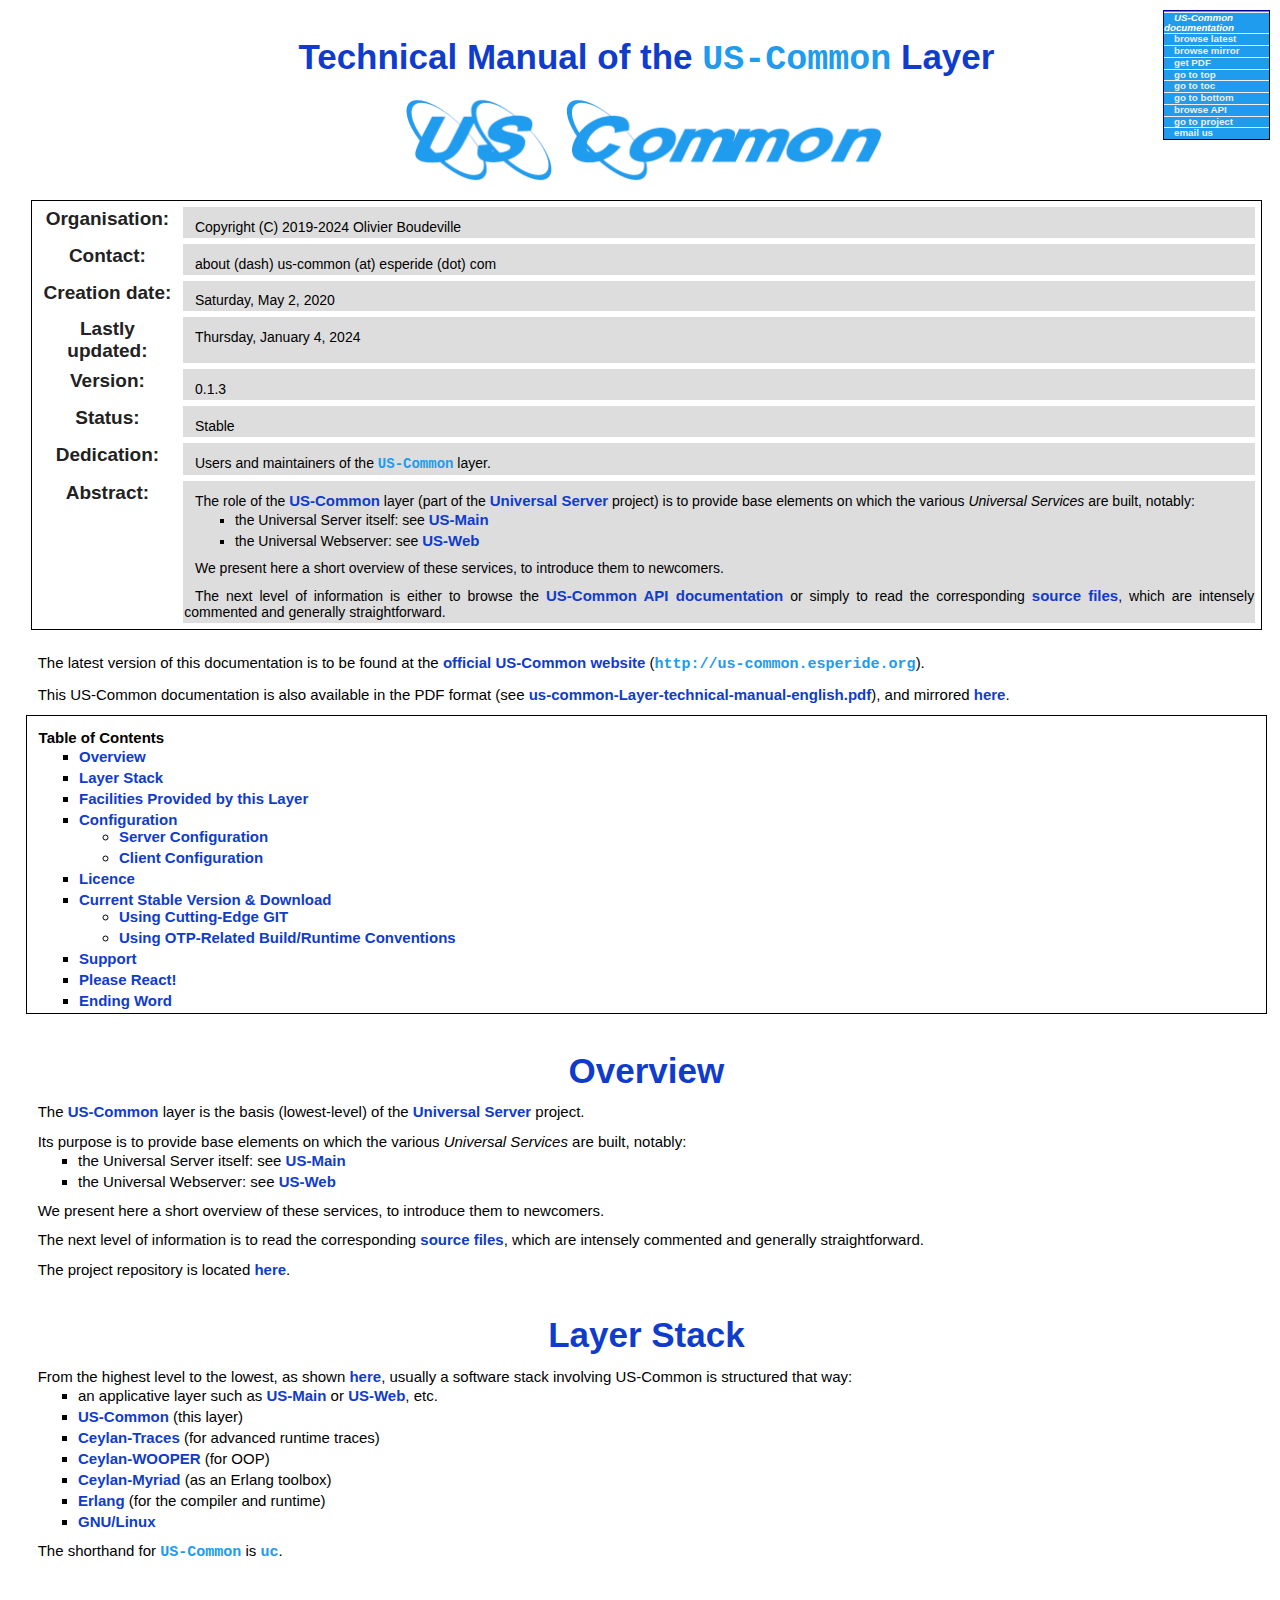
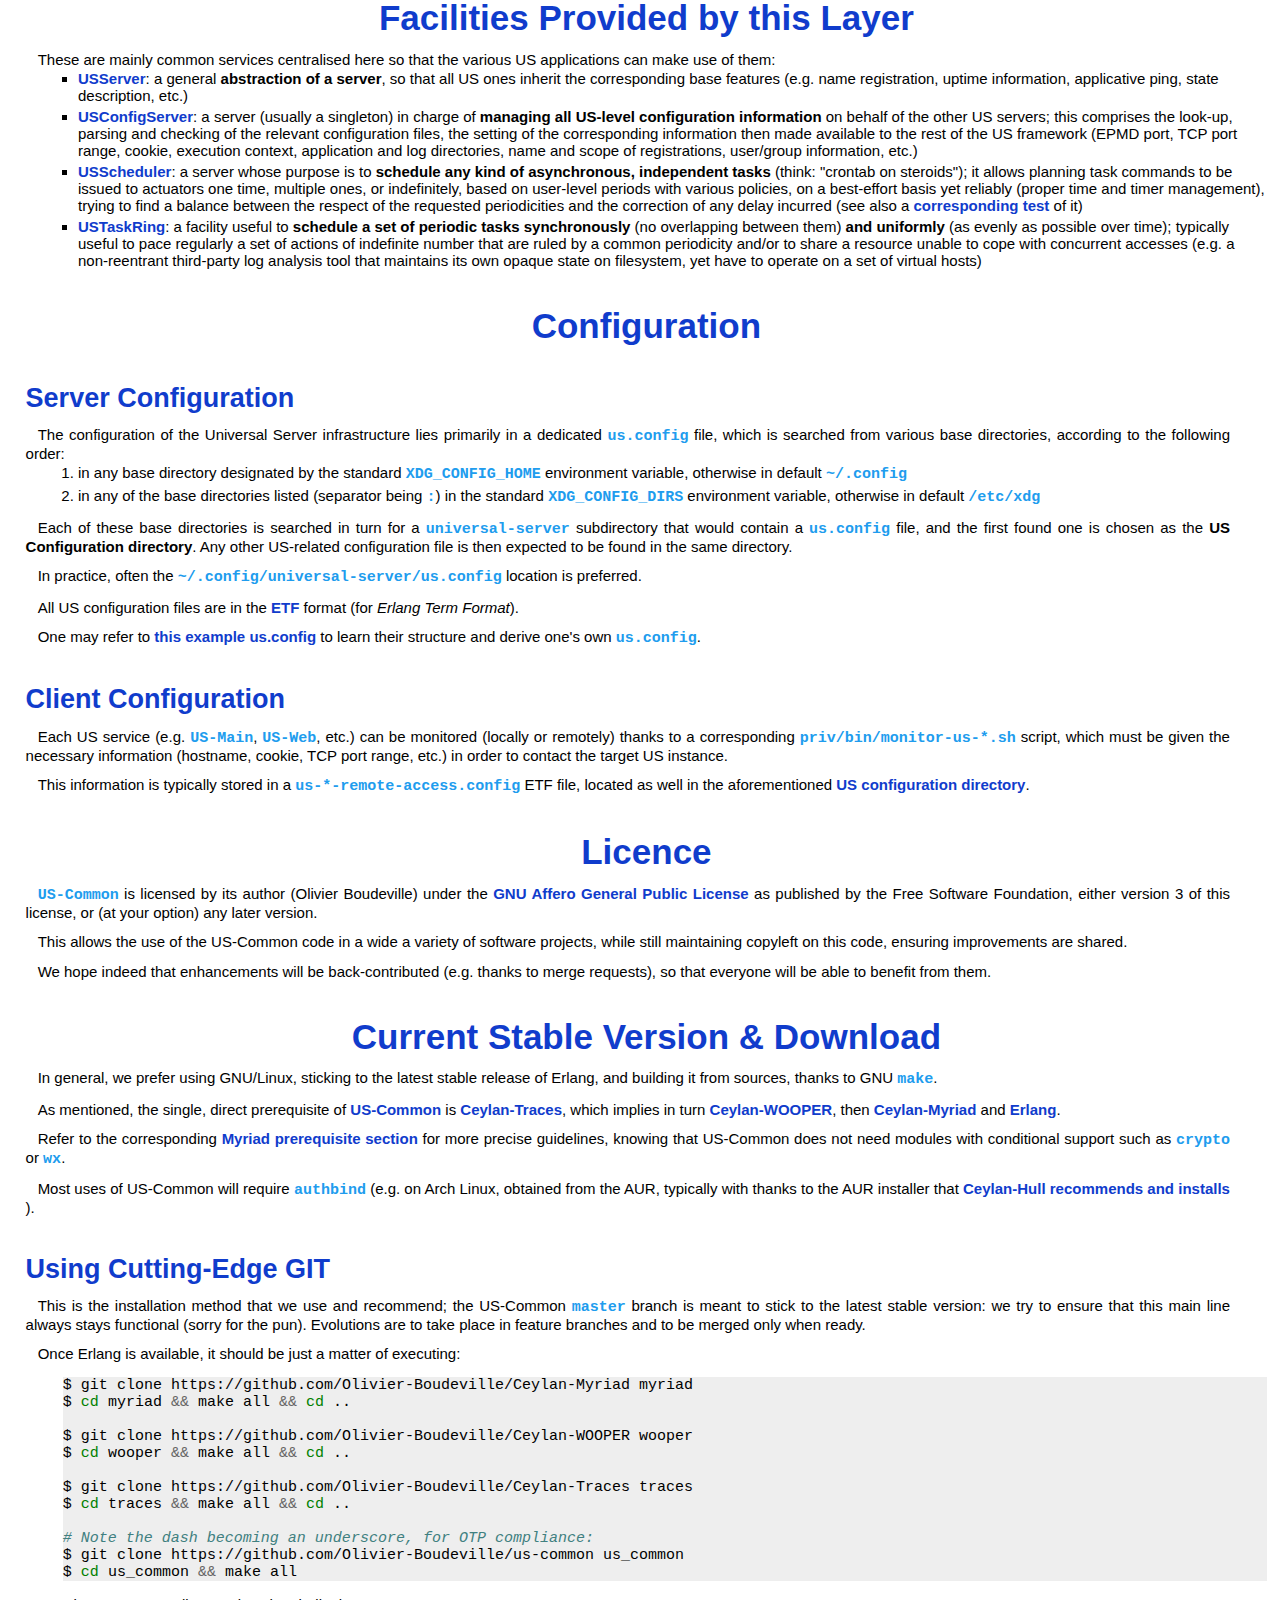
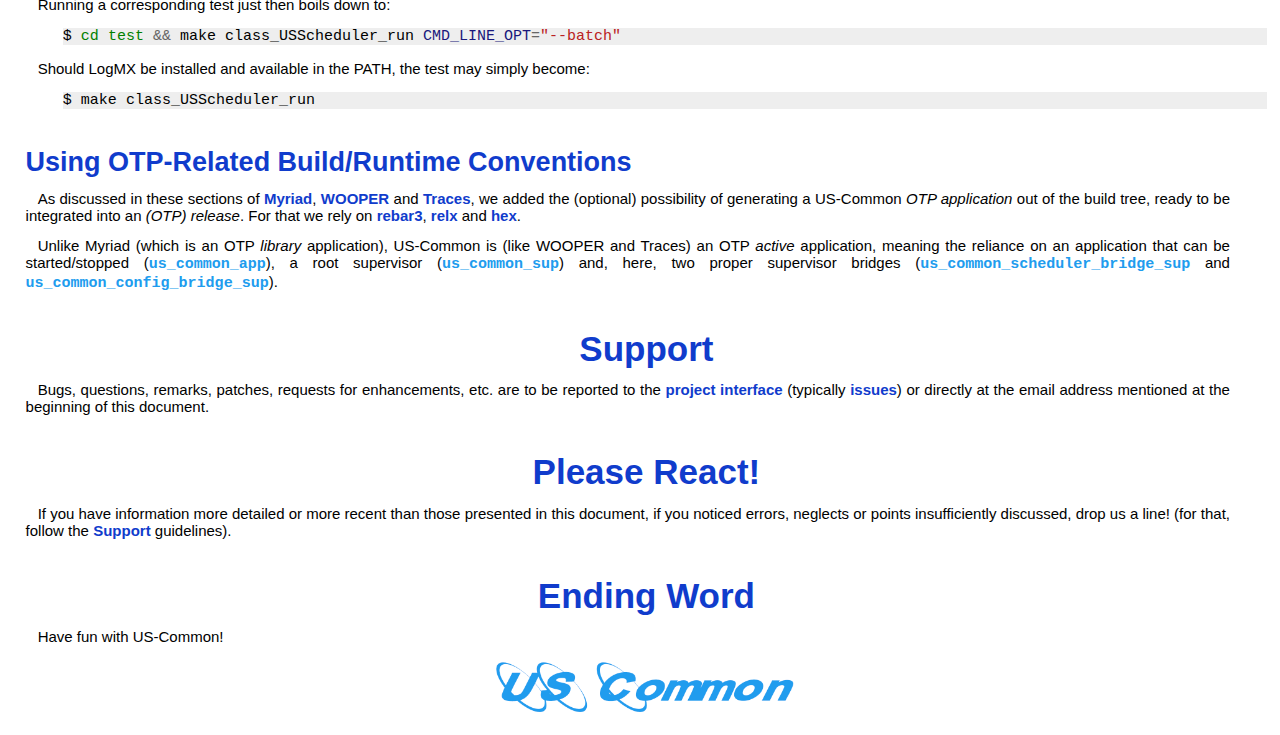
==== commit dffe0506: "US-Common doc updated." ====
--- a/us-common-technical-manual-english.html
+++ b/us-common-technical-manual-english.html
@@ -1,11 +1,11 @@
-<?xml version="1.0" encoding="utf-8" ?>
+<?xml version="1.0" encoding="utf-8"?>
 <!DOCTYPE html PUBLIC "-//W3C//DTD XHTML 1.0 Transitional//EN" "http://www.w3.org/TR/xhtml1/DTD/xhtml1-transitional.dtd">
 <html xmlns="http://www.w3.org/1999/xhtml" xml:lang="en" lang="en">
 <head>
 <meta http-equiv="Content-Type" content="text/html; charset=utf-8" />
-<meta name="generator" content="Docutils 0.19: https://docutils.sourceforge.io/" />
+<meta name="generator" content="Docutils 0.20.1: https://docutils.sourceforge.io/" />
+<meta content="US-Common" name="keywords" />
 <title>Welcome to the US-Common documentation</title>
-<meta content="US-Common" name="keywords" />
 <link rel="stylesheet" href="pygments-default.css" type="text/css" />
 <link rel="stylesheet" href="us-common.css" type="text/css" />
 <link href="us-common-icon.png" rel="icon">
@@ -23,7 +23,7 @@
 <col class="field-name" />
 <col class="field-body" />
 <tbody valign="top">
-<tr class="field"><th class="field-name">Organisation:</th><td class="field-body"><p class="first">Copyright (C) 2019-2023 Olivier Boudeville</p>
+<tr class="field"><th class="field-name">Organisation:</th><td class="field-body"><p class="first">Copyright (C) 2019-2024 Olivier Boudeville</p>
 </td>
 </tr>
 <tr class="field"><th class="field-name">Contact:</th><td class="field-body"><p class="first">about (dash) us-common (at) esperide (dot) com</p>
@@ -32,10 +32,10 @@
 <tr class="field"><th class="field-name">Creation date:</th><td class="field-body"><p class="first">Saturday, May 2, 2020</p>
 </td>
 </tr>
-<tr class="field"><th class="field-name">Lastly updated:</th><td class="field-body"><p class="first">Sunday, March 19, 2023</p>
-</td>
-</tr>
-<tr class="field"><th class="field-name">Version:</th><td class="field-body"><p class="first">0.1.1</p>
+<tr class="field"><th class="field-name">Lastly updated:</th><td class="field-body"><p class="first">Thursday, January 4, 2024</p>
+</td>
+</tr>
+<tr class="field"><th class="field-name">Version:</th><td class="field-body"><p class="first">0.1.3</p>
 </td>
 </tr>
 <tr class="field"><th class="field-name">Status:</th><td class="field-body"><p class="first">Stable</p>
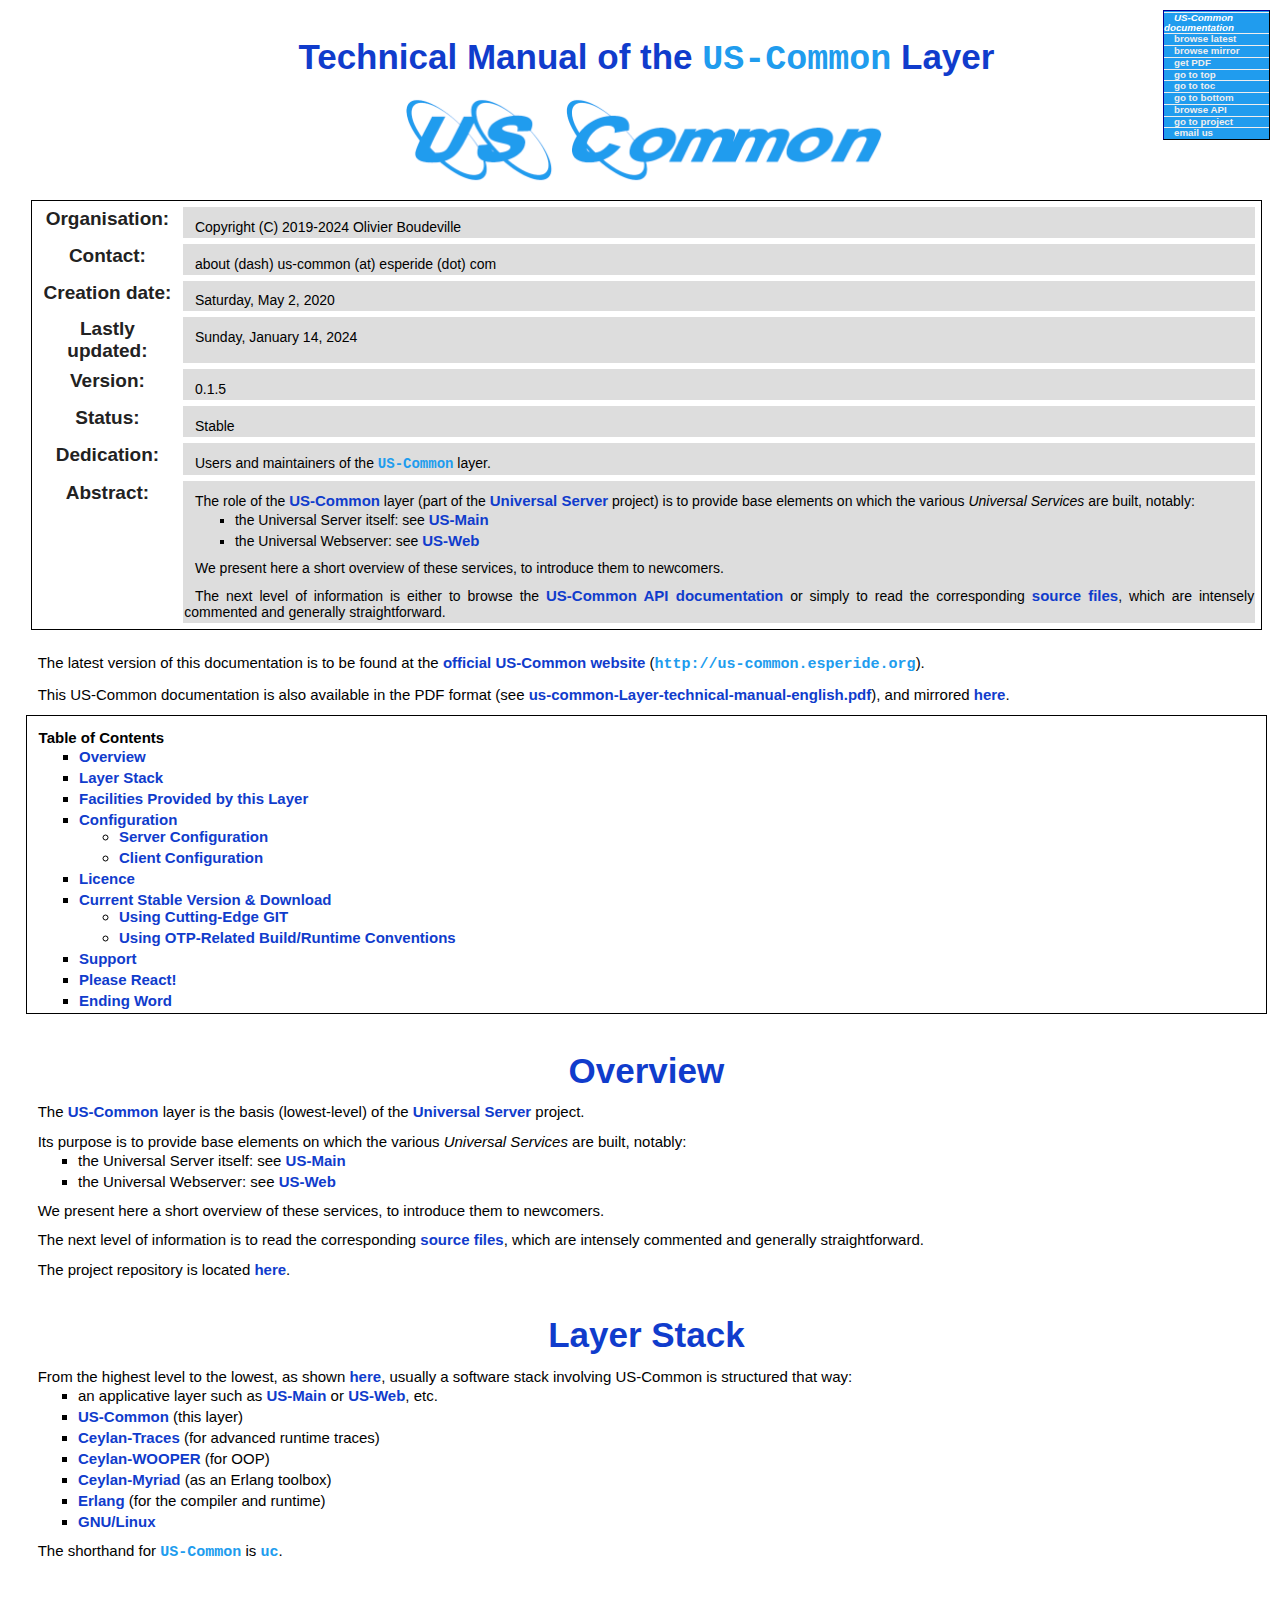
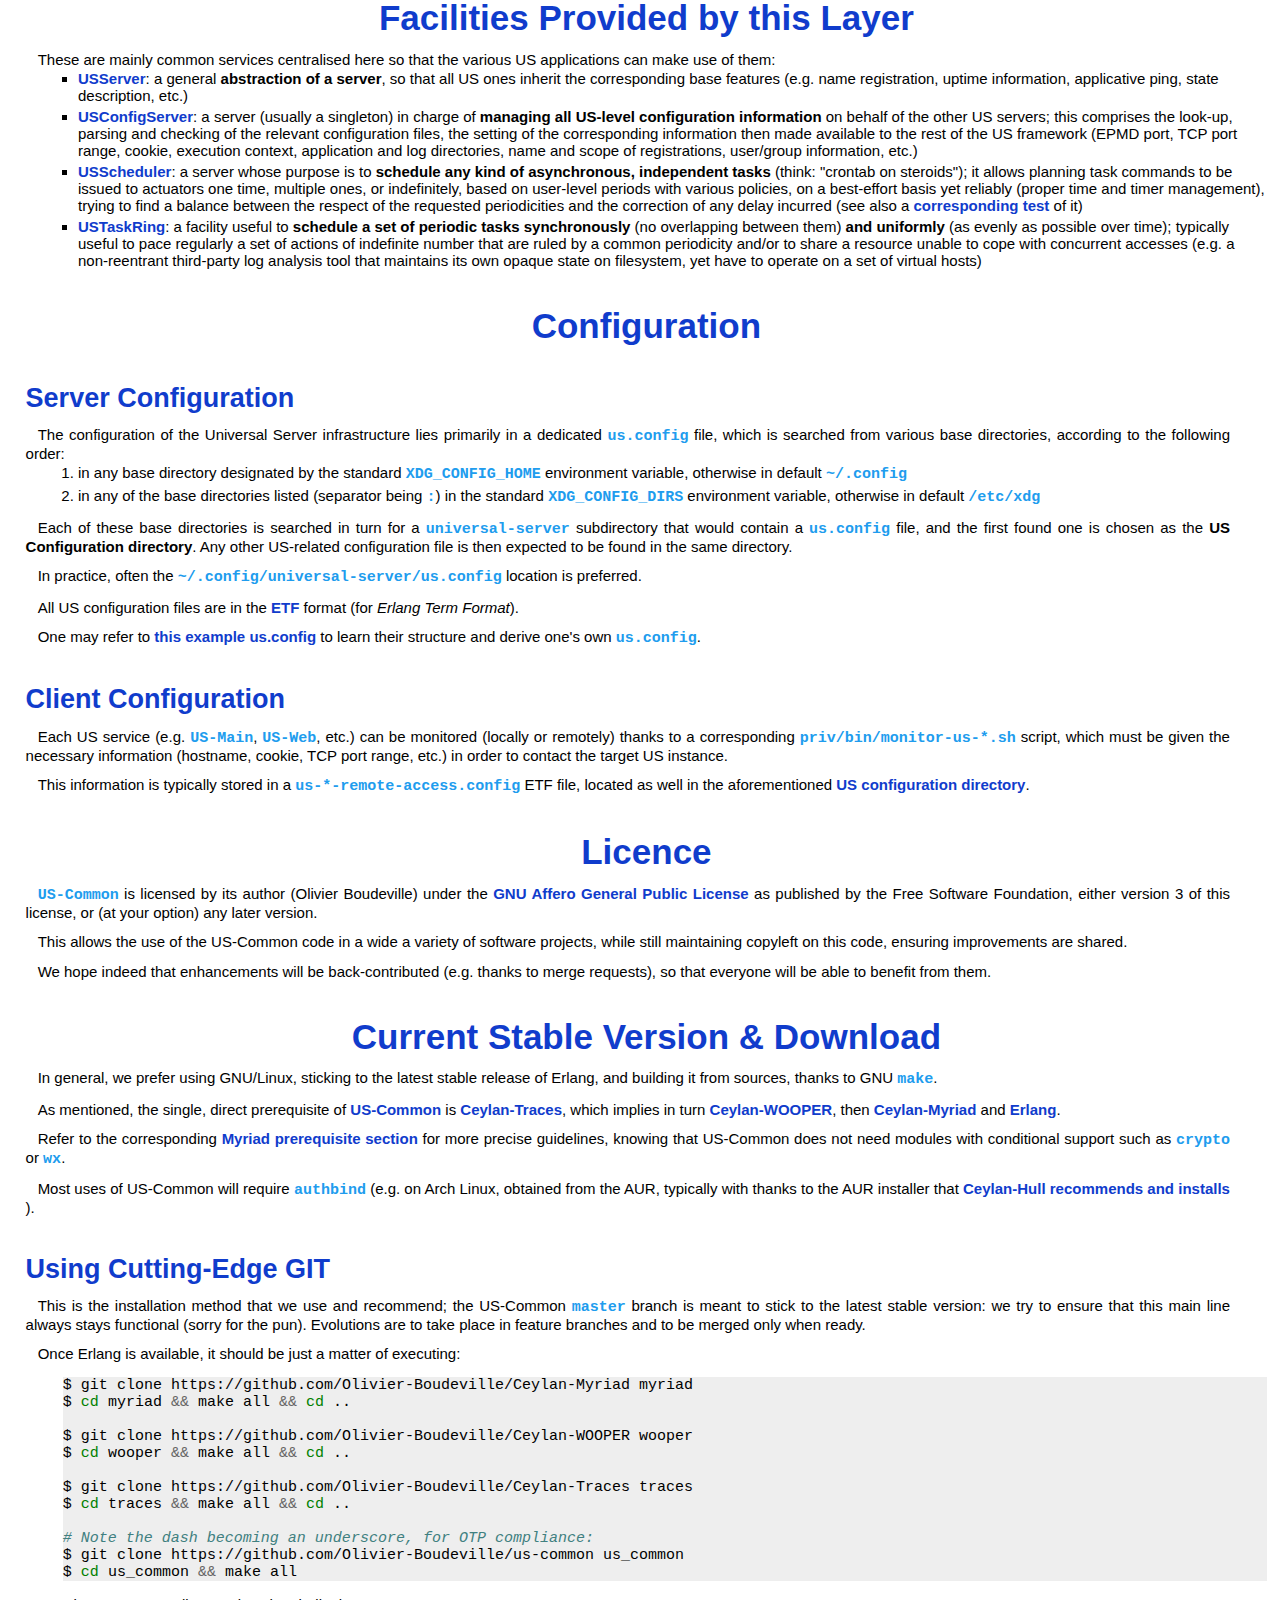
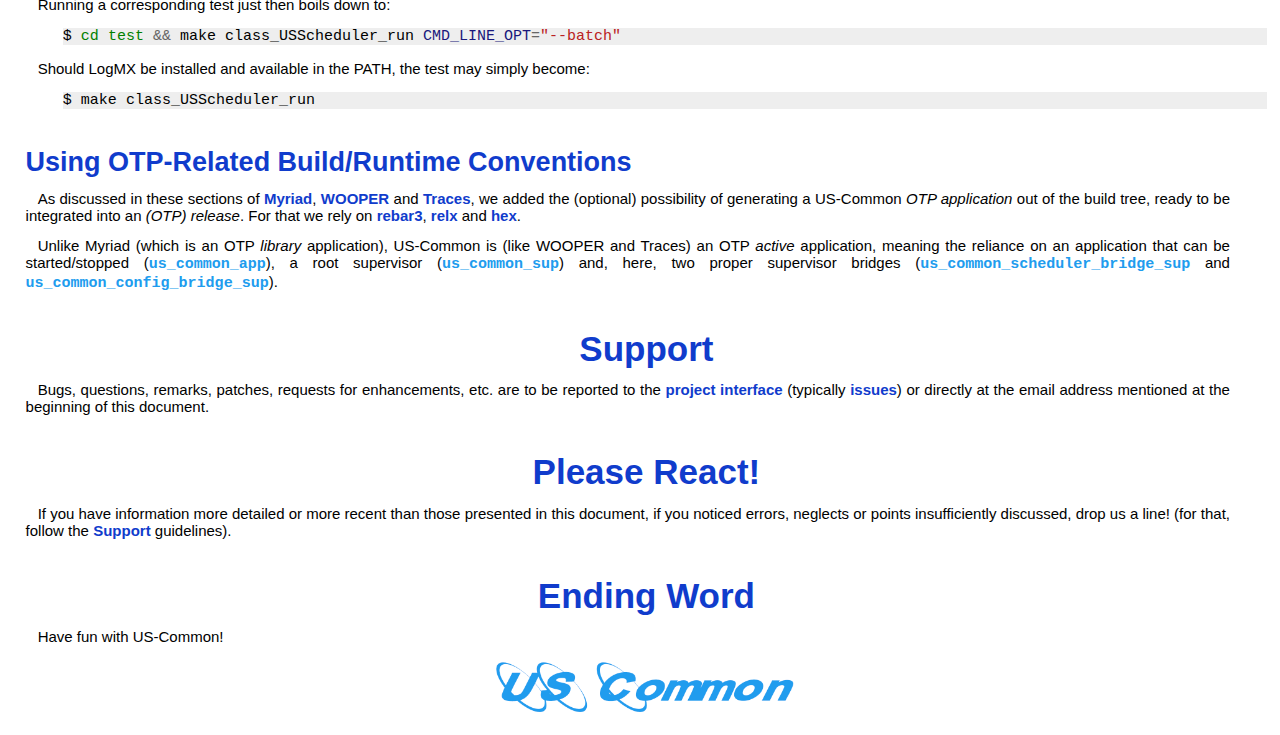
==== commit 22c6c84b: "US-Common doc updated." ====
--- a/us-common-technical-manual-english.html
+++ b/us-common-technical-manual-english.html
@@ -32,10 +32,10 @@
 <tr class="field"><th class="field-name">Creation date:</th><td class="field-body"><p class="first">Saturday, May 2, 2020</p>
 </td>
 </tr>
-<tr class="field"><th class="field-name">Lastly updated:</th><td class="field-body"><p class="first">Thursday, January 4, 2024</p>
-</td>
-</tr>
-<tr class="field"><th class="field-name">Version:</th><td class="field-body"><p class="first">0.1.3</p>
+<tr class="field"><th class="field-name">Lastly updated:</th><td class="field-body"><p class="first">Sunday, January 14, 2024</p>
+</td>
+</tr>
+<tr class="field"><th class="field-name">Version:</th><td class="field-body"><p class="first">0.1.5</p>
 </td>
 </tr>
 <tr class="field"><th class="field-name">Status:</th><td class="field-body"><p class="first">Stable</p>
